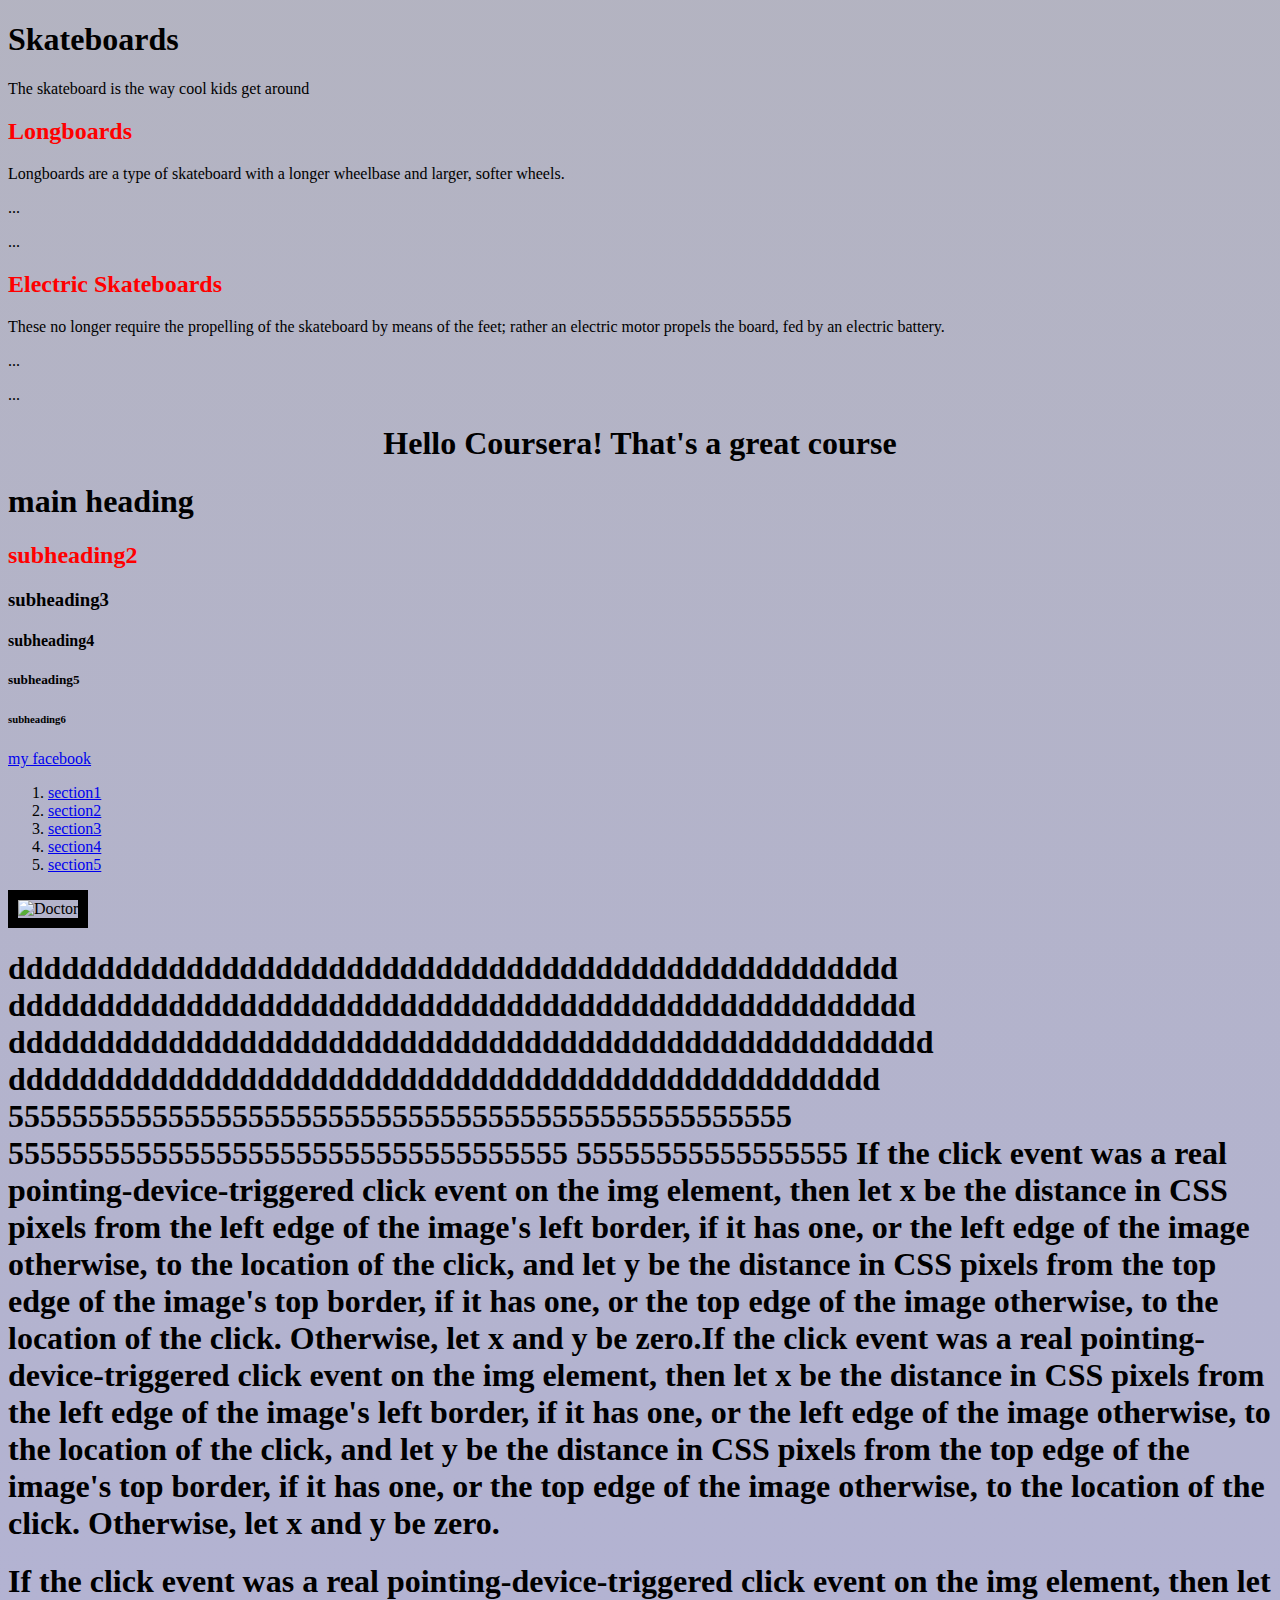
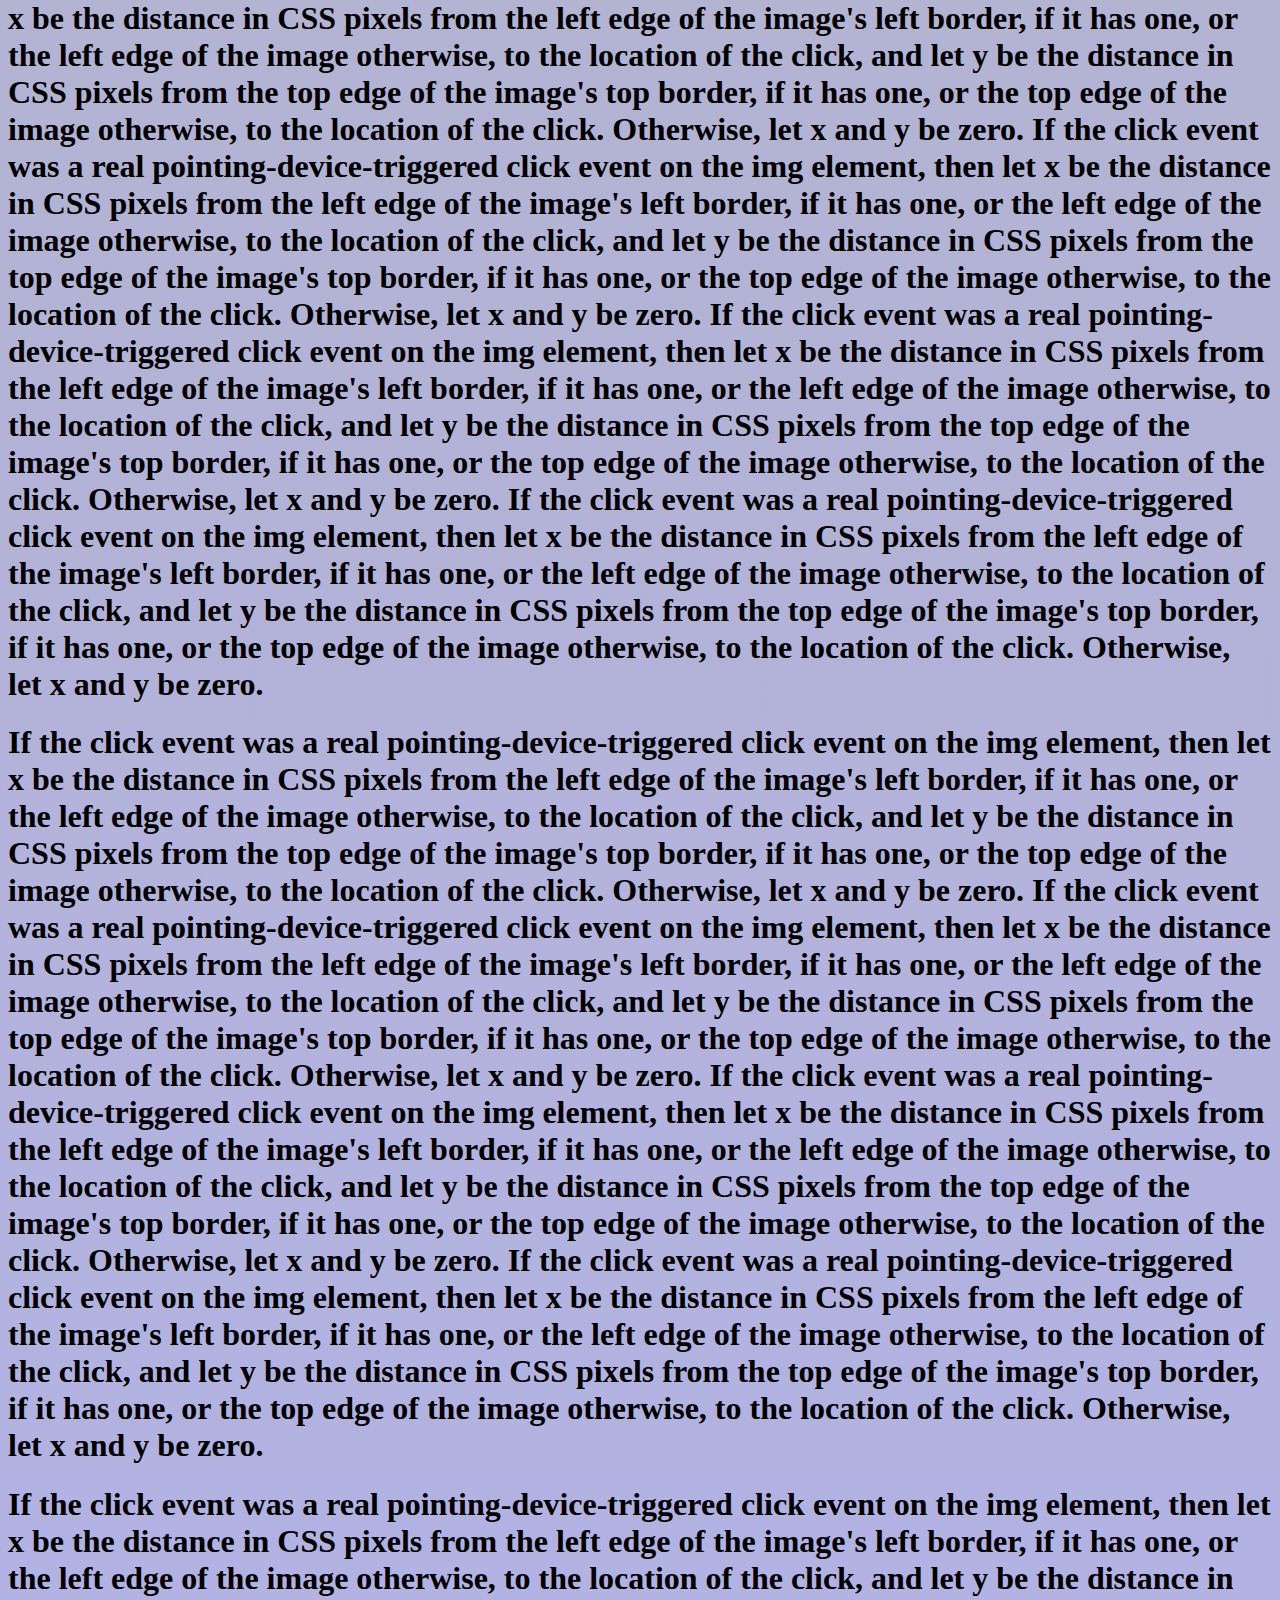
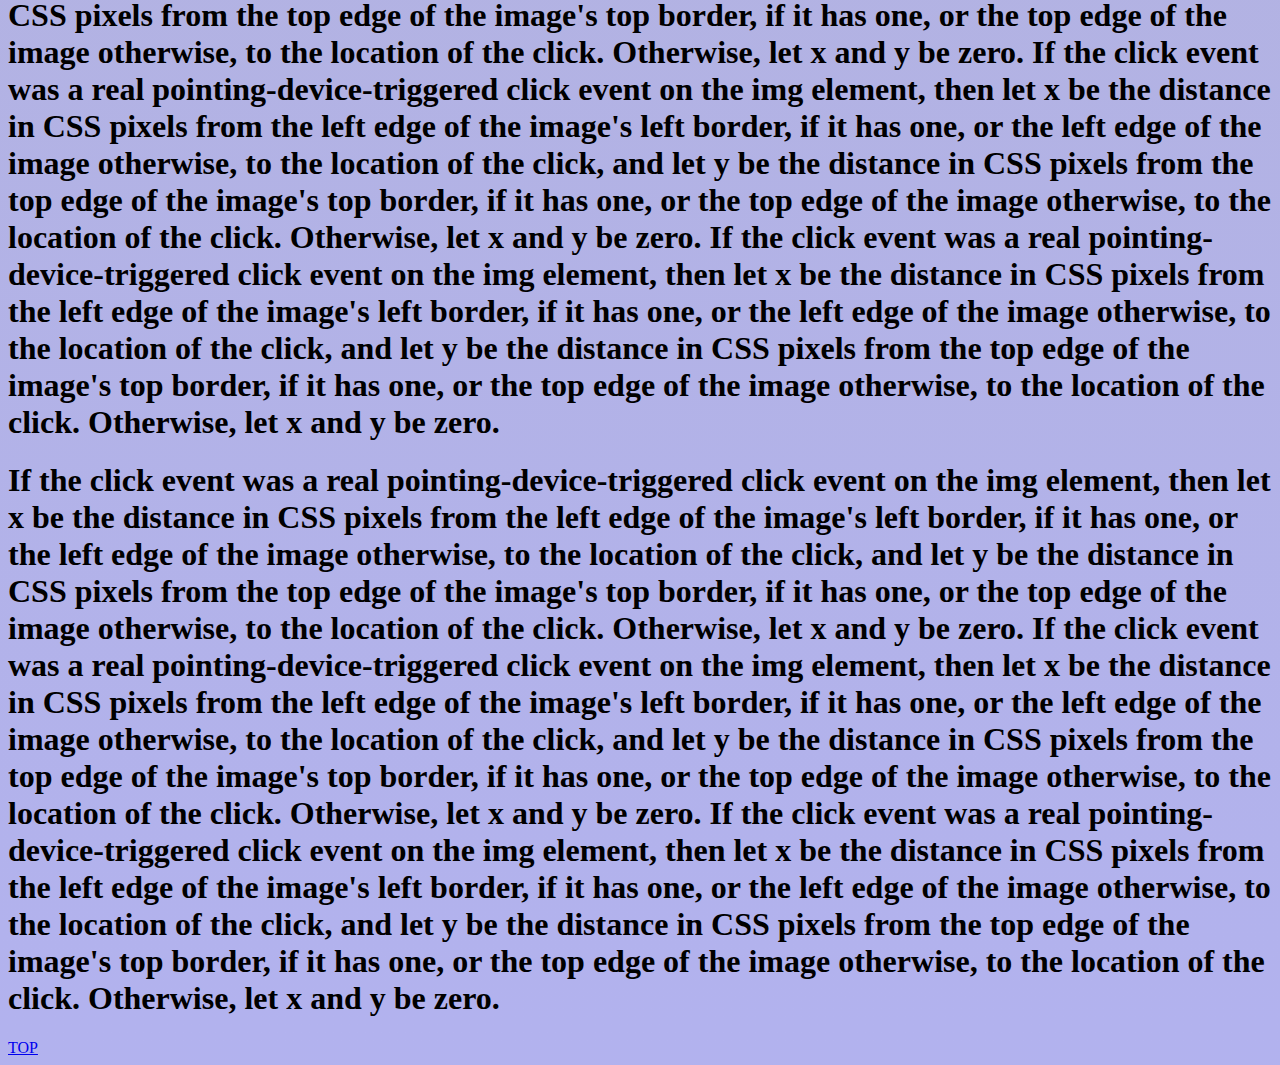
==== site/index.html @ 17618b37 "Update index.html" ====
<!DOCTYPE html>
<html>
<head>
	<style type="text/css">
	body{
		background:linear-gradient(0deg,
			rgba(0,0,200,0.3),
			rgba(5,5,50,0.3)
			) ;
	}
		h2{
			color: red;
		}
	</style>
	<title>HTML</title>
	<meta charset="utf-8">
</head>
<body>

<main>

  <h1>Skateboards</h1>
  <p>The skateboard is the way cool kids get around</p>
  
  <article>
  <h2>Longboards</h2>
  <p>Longboards are a type of skateboard with a longer 
  wheelbase and larger, softer wheels.</p>
  <p>... </p>
  <p>... </p>
  </article>

  <article>
  <h2>Electric Skateboards</h2>
  <p>These no longer require the propelling of the skateboard
  by means of the feet; rather an electric motor propels the board, 
  fed by an electric battery.</p>
  <p>... </p>
  <p>... </p>
  </article>

</main>
<center><h1> Hello Coursera! That's a great course </h1></center>
<h1> main heading</h1>
<h2>subheading2</h2>
<h3>subheading3</h3>
<h4>subheading4</h4>
<h5>subheading5</h5>
<h6>subheading6</h6>
<a href="http://www.facebook.com/courserawebdev" title="My FB" target="_blank">
	my facebook
</a>

<div id="TOP">
<ol>
	<li>
		<a href="#s1">section1</a><br>
	</li>
	<li>
		<a href="#s2">section2</a><br>
	</li>
	<li>
		<a href="#s3">section3</a><br>
	</li>
	<li>
		<a href="#s4">section4</a><br>
	</li>
	<li>
		<a href="#s5">section5</a><br>
	</li>
	
</ol>
</div>

<section id="s1">
	<img src="https://fbcdn-profile-a.akamaihd.net/hprofile-ak-xta1/v/t1.0-1/p160x160/11221575_1491013787867418_9176004233208370078_n.jpg?oh=61b8e4cd602d26ab6c4a870a7d5405c6&oe=58321FC0&__gda__=1478414200_00c749d6656497654e51db467859ad35" alt="Doctor" border="10" >
	<h1>
	dddddddddddddddddddddddddddddddddddddddddddddddddd
	ddddddddddddddddddddddddddddddddddddddddddddddddddd
	dddddddddddddddddddddddddddddddddddddddddddddddddddd
	ddddddddddddddddddddddddddddddddddddddddddddddddd
	5555555555555555555555555555555555555555555555555
	55555555555555555555555555555555555
	55555555555555555
	If the click event was a real pointing-device-triggered click event on the img element, then let x be the distance in CSS pixels from the left edge of the image's left border, if it has one, or the left edge of the image otherwise, to the location of the click, and let y be the distance in CSS pixels from the top edge of the image's top border, if it has one, or the top edge of the image otherwise, to the location of the click. Otherwise, let x and y be zero.If the click event was a real pointing-device-triggered click event on the img element, then let x be the distance in CSS pixels from the left edge of the image's left border, if it has one, or the left edge of the image otherwise, to the location of the click, and let y be the distance in CSS pixels from the top edge of the image's top border, if it has one, or the top edge of the image otherwise, to the location of the click. Otherwise, let x and y be zero.
	</h1>
</section>

<section id="s2">
	<h1>
	If the click event was a real pointing-device-triggered click event on the img element, then let x be the distance in CSS pixels from the left edge of the image's left border, if it has one, or the left edge of the image otherwise, to the location of the click, and let y be the distance in CSS pixels from the top edge of the image's top border, if it has one, or the top edge of the image otherwise, to the location of the click. Otherwise, let x and y be zero.
	If the click event was a real pointing-device-triggered click event on the img element, then let x be the distance in CSS pixels from the left edge of the image's left border, if it has one, or the left edge of the image otherwise, to the location of the click, and let y be the distance in CSS pixels from the top edge of the image's top border, if it has one, or the top edge of the image otherwise, to the location of the click. Otherwise, let x and y be zero.
	If the click event was a real pointing-device-triggered click event on the img element, then let x be the distance in CSS pixels from the left edge of the image's left border, if it has one, or the left edge of the image otherwise, to the location of the click, and let y be the distance in CSS pixels from the top edge of the image's top border, if it has one, or the top edge of the image otherwise, to the location of the click. Otherwise, let x and y be zero.
	If the click event was a real pointing-device-triggered click event on the img element, then let x be the distance in CSS pixels from the left edge of the image's left border, if it has one, or the left edge of the image otherwise, to the location of the click, and let y be the distance in CSS pixels from the top edge of the image's top border, if it has one, or the top edge of the image otherwise, to the location of the click. Otherwise, let x and y be zero.
	</h1>
</section>

<section id="s3">
	<h1>
	If the click event was a real pointing-device-triggered click event on the img element, then let x be the distance in CSS pixels from the left edge of the image's left border, if it has one, or the left edge of the image otherwise, to the location of the click, and let y be the distance in CSS pixels from the top edge of the image's top border, if it has one, or the top edge of the image otherwise, to the location of the click. Otherwise, let x and y be zero.
	If the click event was a real pointing-device-triggered click event on the img element, then let x be the distance in CSS pixels from the left edge of the image's left border, if it has one, or the left edge of the image otherwise, to the location of the click, and let y be the distance in CSS pixels from the top edge of the image's top border, if it has one, or the top edge of the image otherwise, to the location of the click. Otherwise, let x and y be zero.
	If the click event was a real pointing-device-triggered click event on the img element, then let x be the distance in CSS pixels from the left edge of the image's left border, if it has one, or the left edge of the image otherwise, to the location of the click, and let y be the distance in CSS pixels from the top edge of the image's top border, if it has one, or the top edge of the image otherwise, to the location of the click. Otherwise, let x and y be zero.
	If the click event was a real pointing-device-triggered click event on the img element, then let x be the distance in CSS pixels from the left edge of the image's left border, if it has one, or the left edge of the image otherwise, to the location of the click, and let y be the distance in CSS pixels from the top edge of the image's top border, if it has one, or the top edge of the image otherwise, to the location of the click. Otherwise, let x and y be zero.
	</h1>
</section>

<section id="s4">
	<h1>
	If the click event was a real pointing-device-triggered click event on the img element, then let x be the distance in CSS pixels from the left edge of the image's left border, if it has one, or the left edge of the image otherwise, to the location of the click, and let y be the distance in CSS pixels from the top edge of the image's top border, if it has one, or the top edge of the image otherwise, to the location of the click. Otherwise, let x and y be zero.
	If the click event was a real pointing-device-triggered click event on the img element, then let x be the distance in CSS pixels from the left edge of the image's left border, if it has one, or the left edge of the image otherwise, to the location of the click, and let y be the distance in CSS pixels from the top edge of the image's top border, if it has one, or the top edge of the image otherwise, to the location of the click. Otherwise, let x and y be zero.
	If the click event was a real pointing-device-triggered click event on the img element, then let x be the distance in CSS pixels from the left edge of the image's left border, if it has one, or the left edge of the image otherwise, to the location of the click, and let y be the distance in CSS pixels from the top edge of the image's top border, if it has one, or the top edge of the image otherwise, to the location of the click. Otherwise, let x and y be zero.
	</h1>
</section>

<section id="s5">
	<h1>
	If the click event was a real pointing-device-triggered click event on the img element, then let x be the distance in CSS pixels from the left edge of the image's left border, if it has one, or the left edge of the image otherwise, to the location of the click, and let y be the distance in CSS pixels from the top edge of the image's top border, if it has one, or the top edge of the image otherwise, to the location of the click. Otherwise, let x and y be zero.
	If the click event was a real pointing-device-triggered click event on the img element, then let x be the distance in CSS pixels from the left edge of the image's left border, if it has one, or the left edge of the image otherwise, to the location of the click, and let y be the distance in CSS pixels from the top edge of the image's top border, if it has one, or the top edge of the image otherwise, to the location of the click. Otherwise, let x and y be zero.
	If the click event was a real pointing-device-triggered click event on the img element, then let x be the distance in CSS pixels from the left edge of the image's left border, if it has one, or the left edge of the image otherwise, to the location of the click, and let y be the distance in CSS pixels from the top edge of the image's top border, if it has one, or the top edge of the image otherwise, to the location of the click. Otherwise, let x and y be zero.
	</h1>
</section>

<a href="#TOP">TOP</a>
</body>
</html>
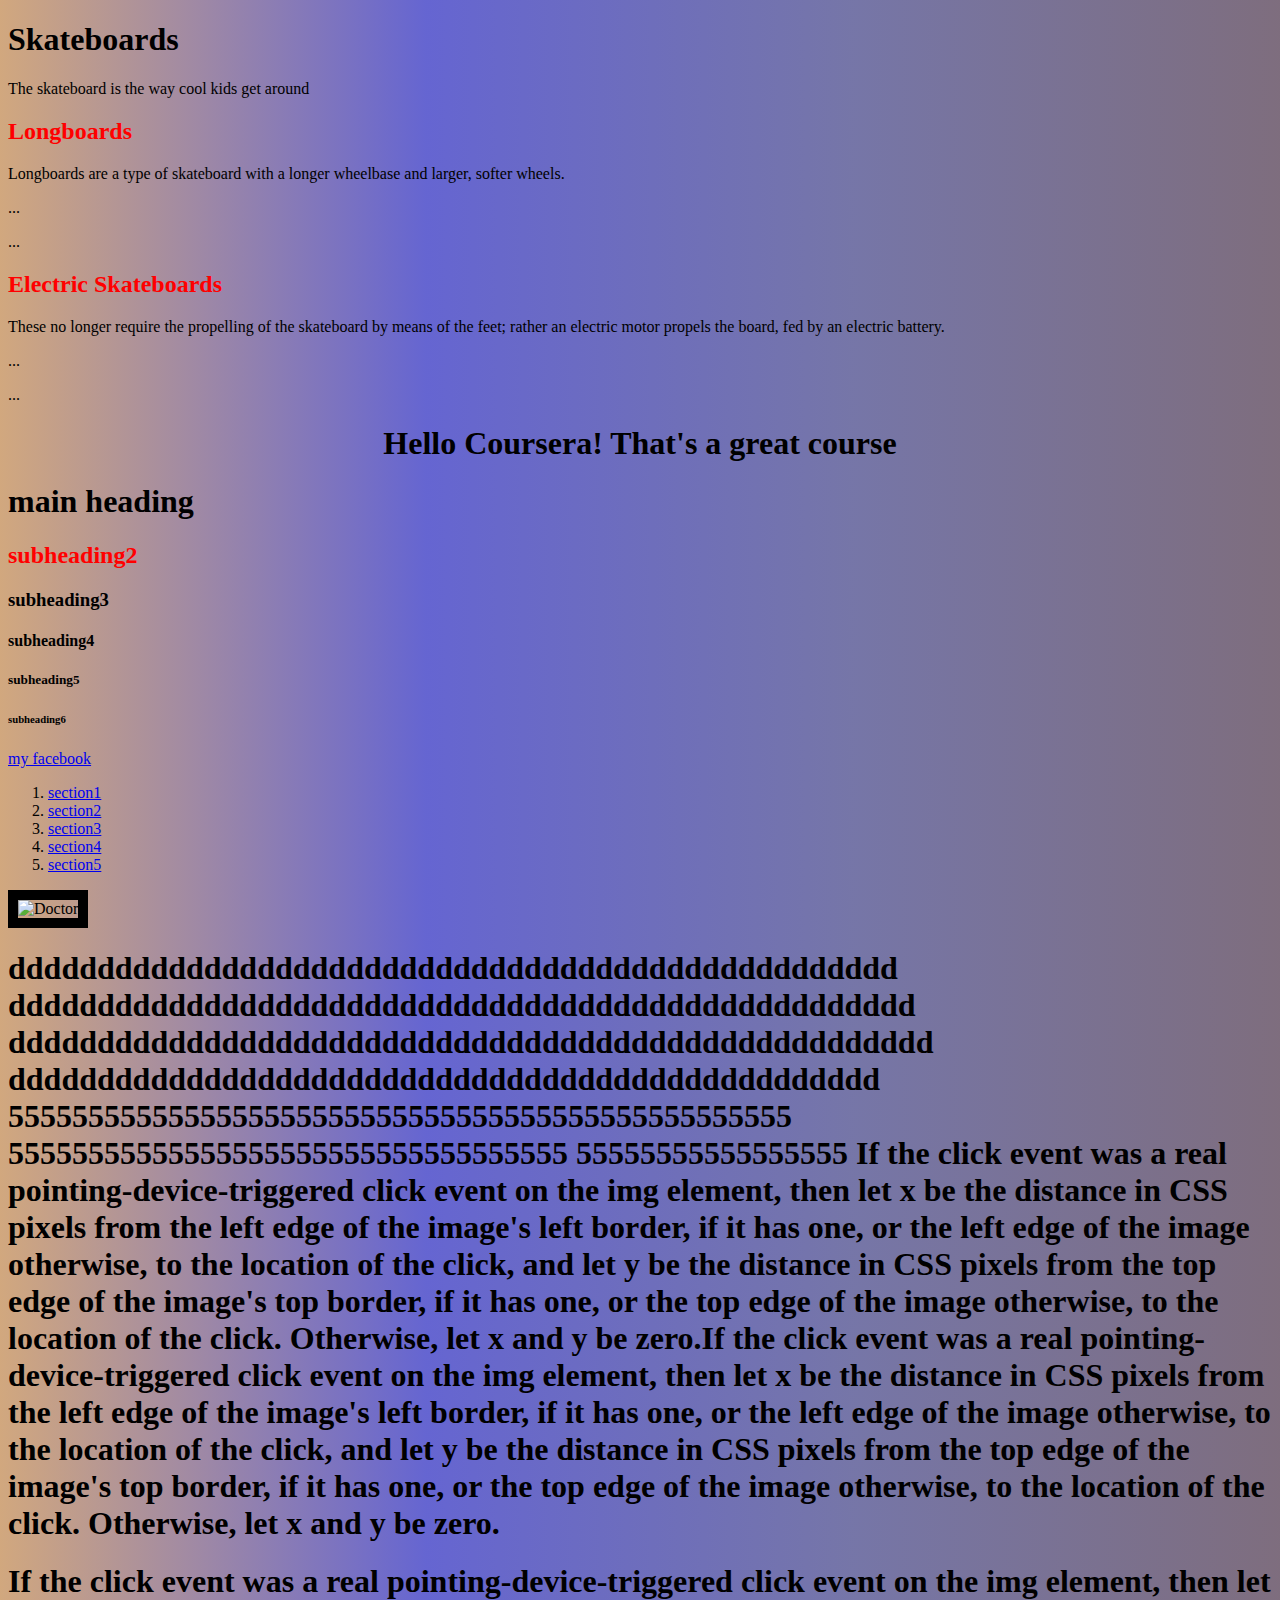
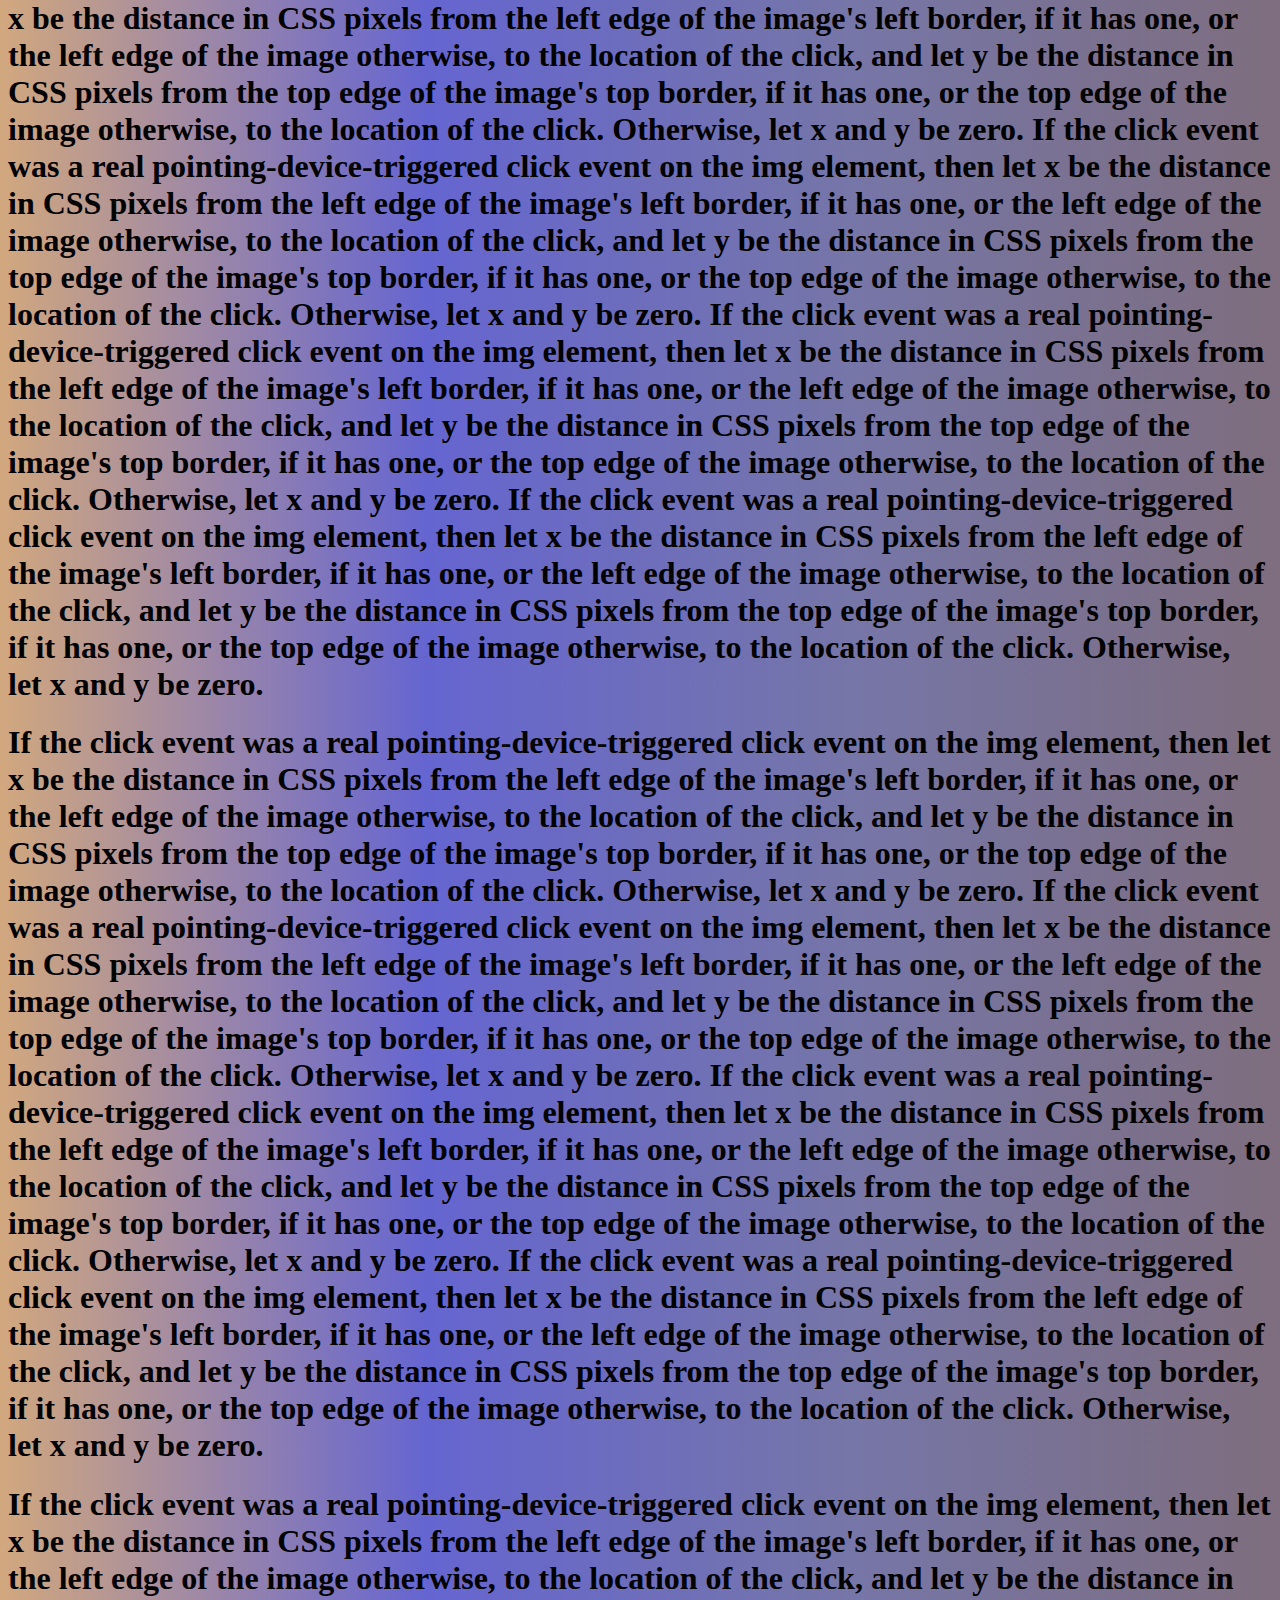
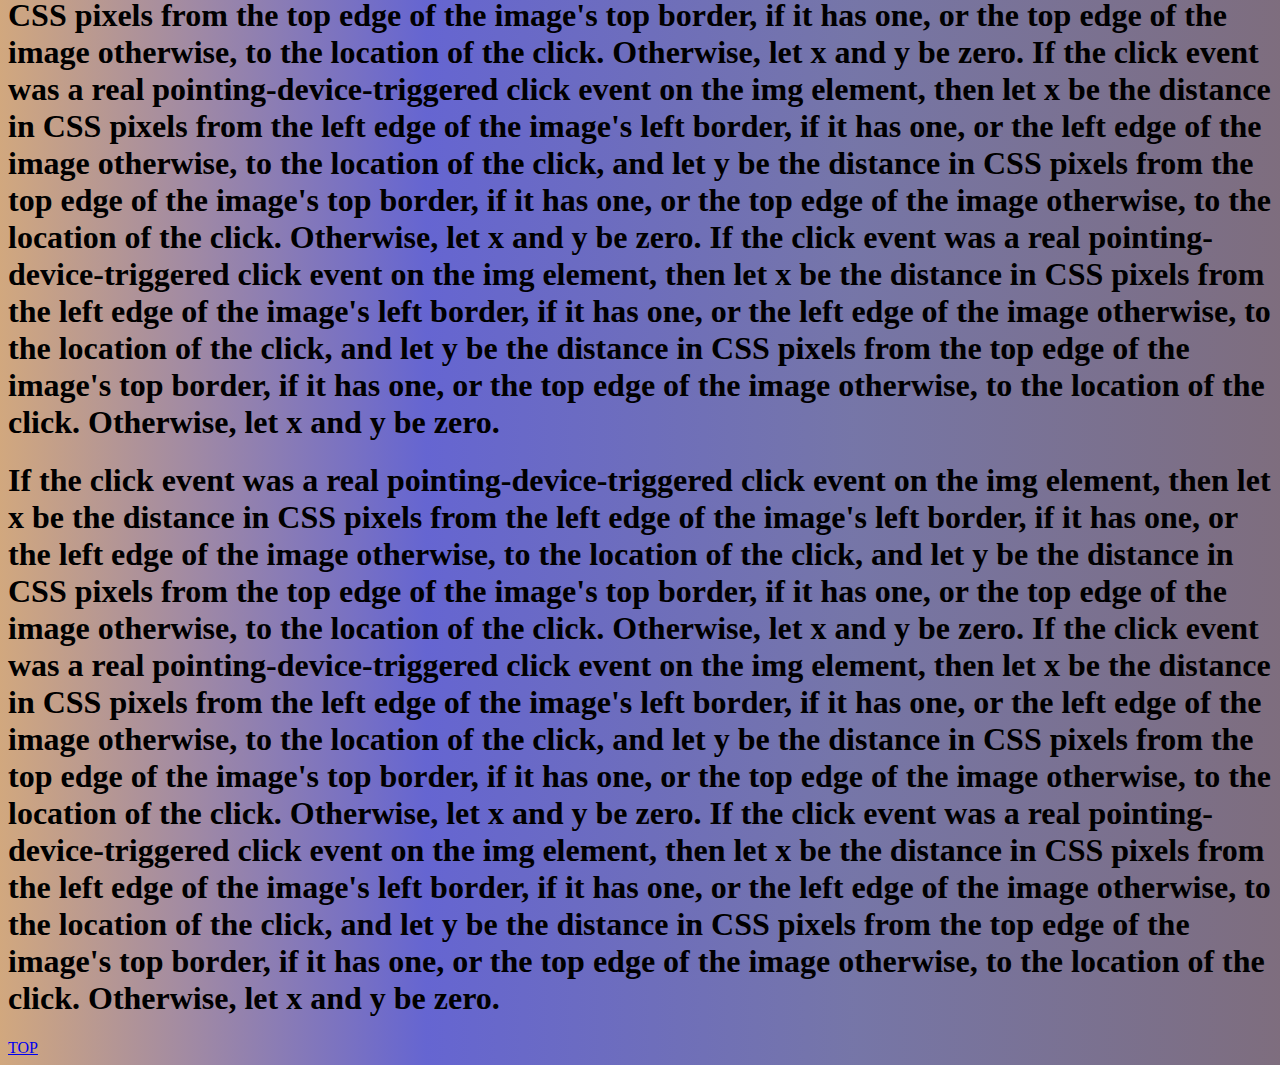
==== commit e7ce86e1: "lg" ====
--- a/site/index.html
+++ b/site/index.html
@@ -3,9 +3,11 @@
 <head>
 	<style type="text/css">
 	body{
-		background:linear-gradient(0deg,
-			rgba(0,0,200,0.3),
-			rgba(5,5,50,0.3)
+		background:-webkit-linear-gradient(left,
+			rgba(200,150,100,0.83),
+			rgba(70,70,200,0.83),
+			rgba(90,90,150,0.83),
+			rgba(100,80,100,0.83)
 			) ;
 	}
 		h2{
@@ -122,4 +124,4 @@
 
 <a href="#TOP">TOP</a>
 </body>
-</html>
+</html>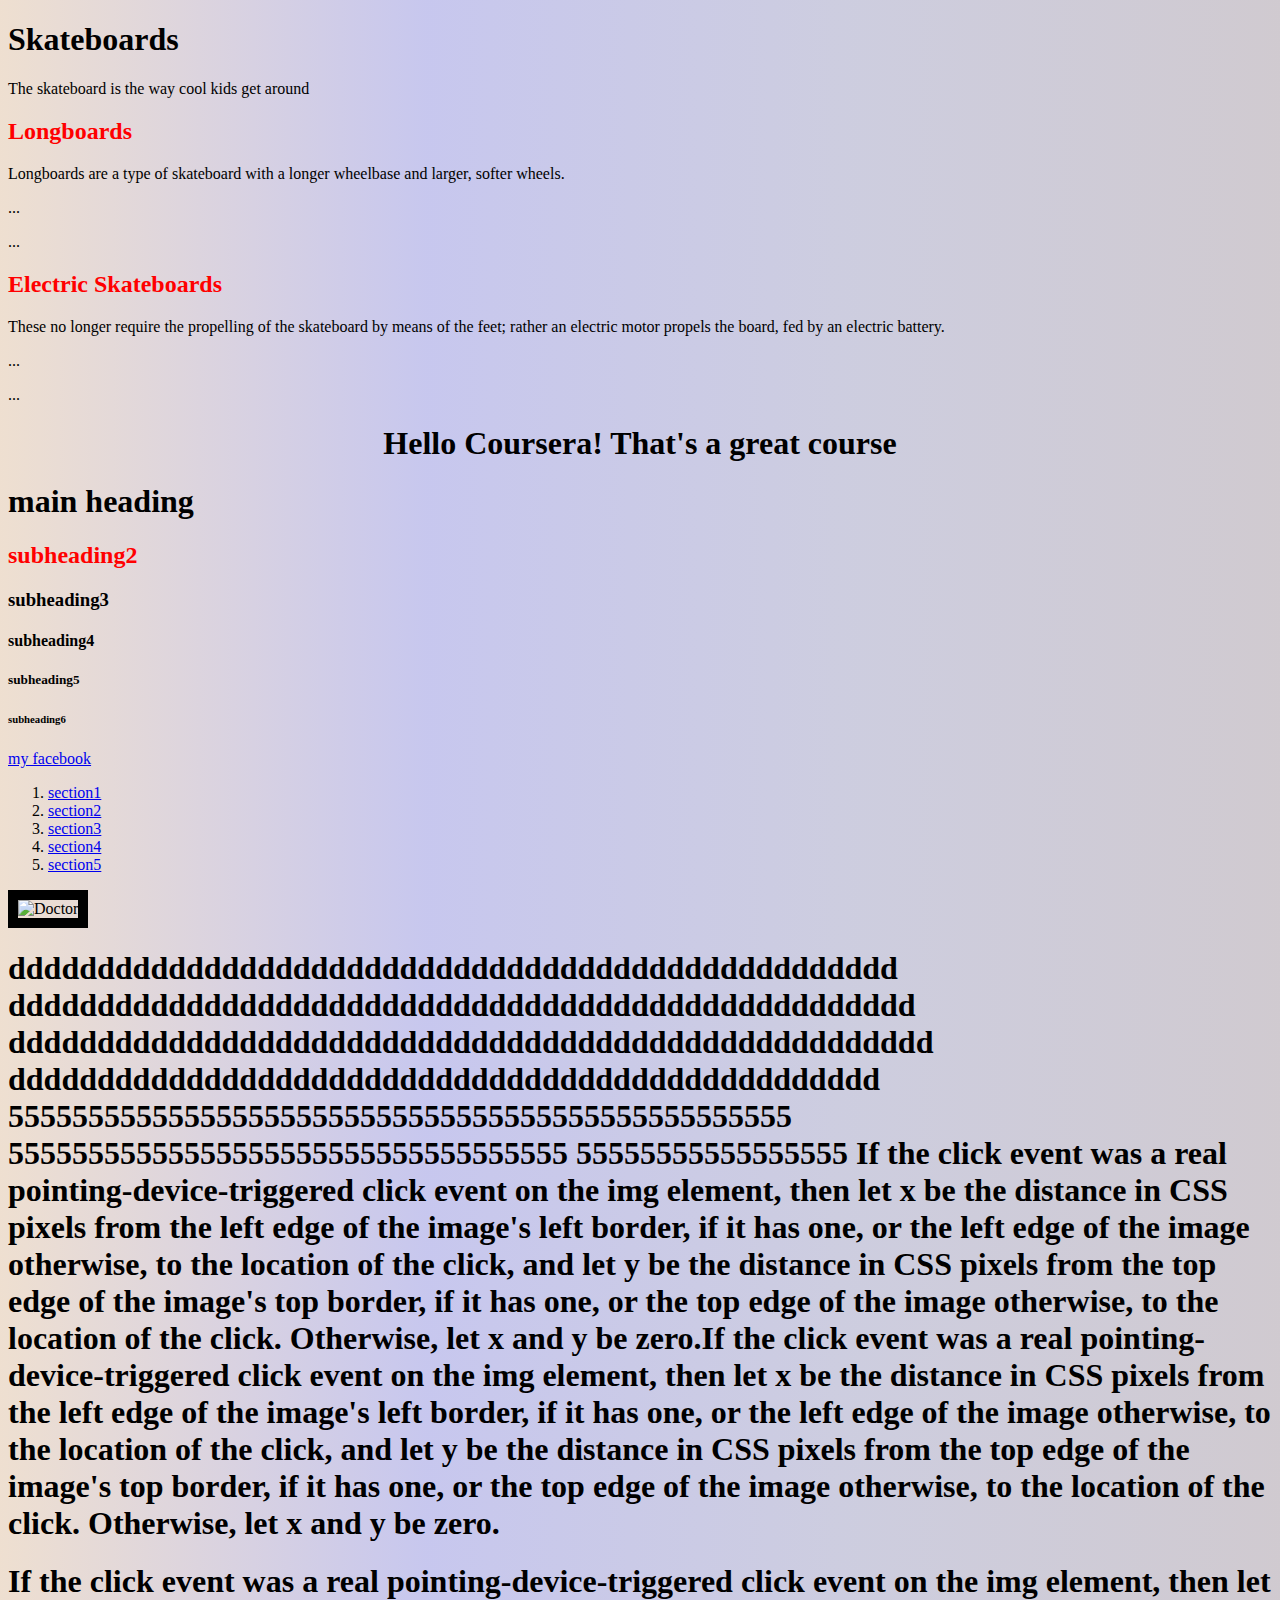
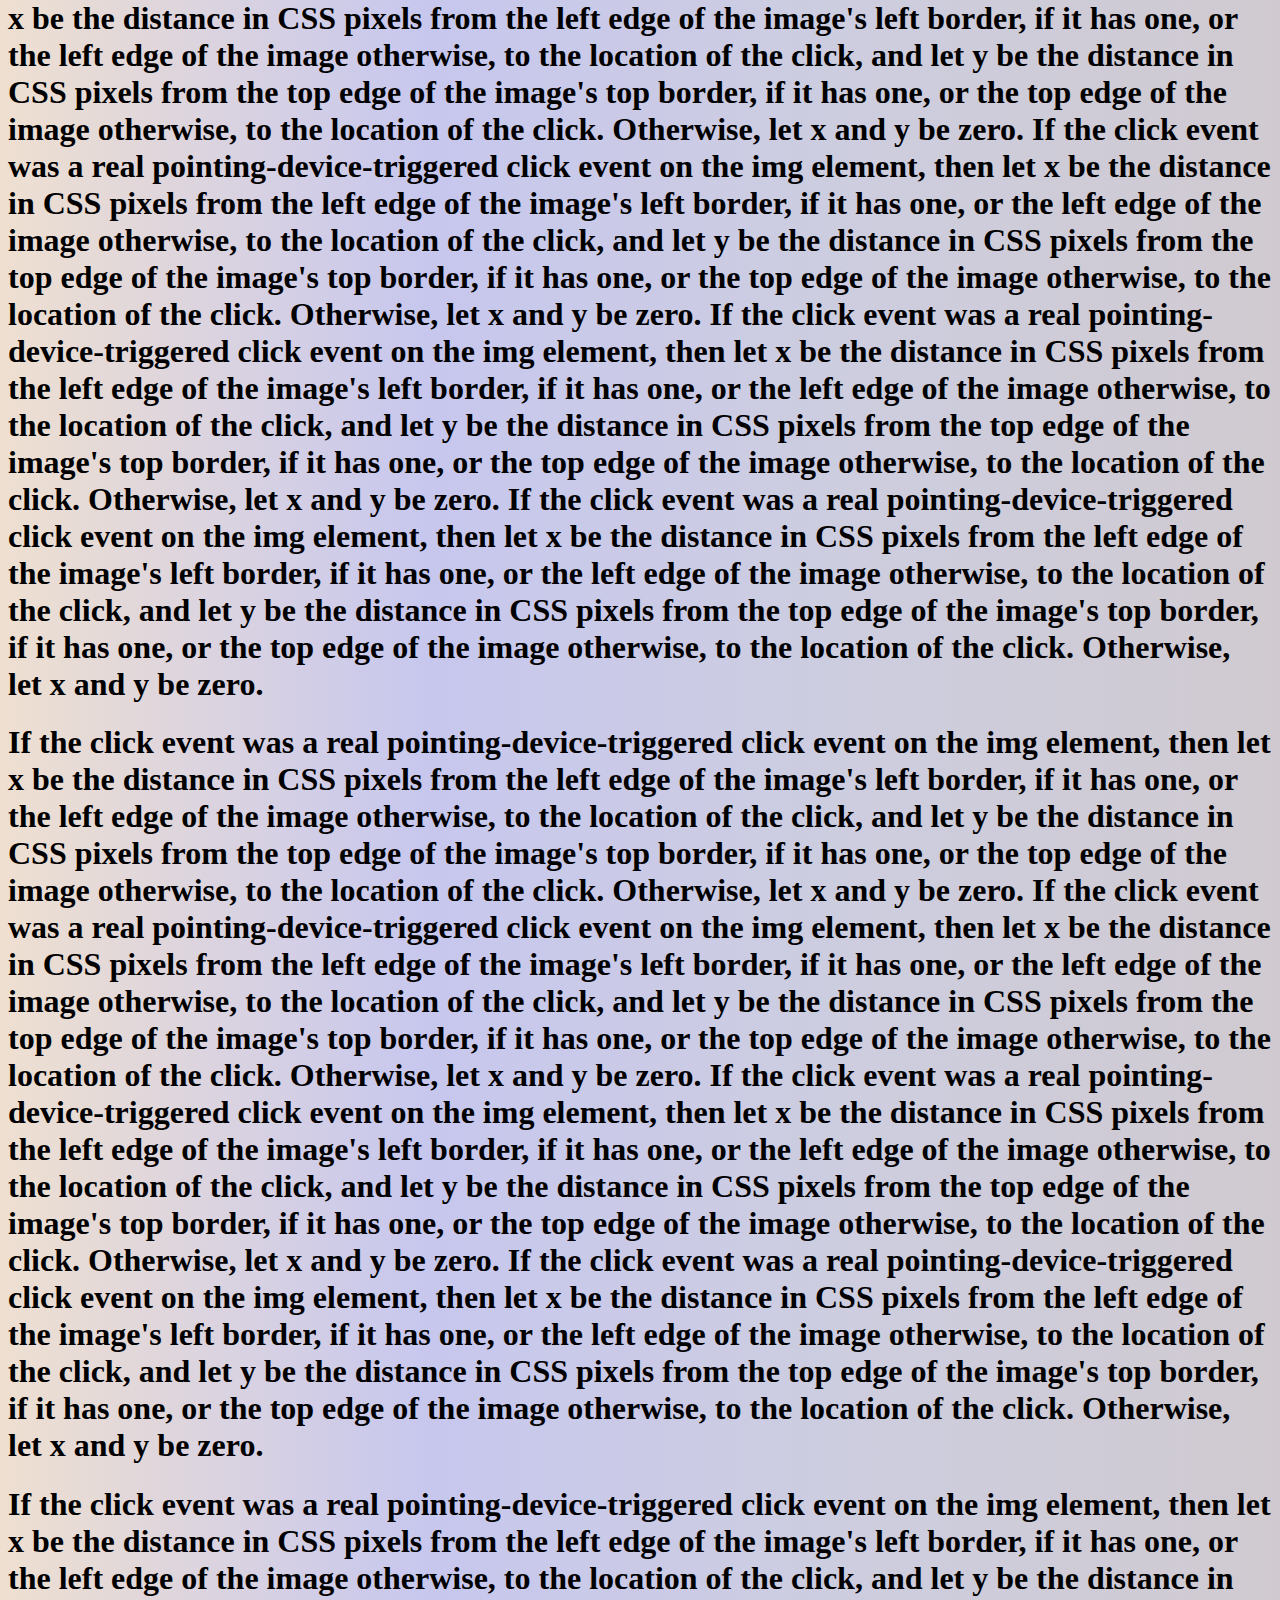
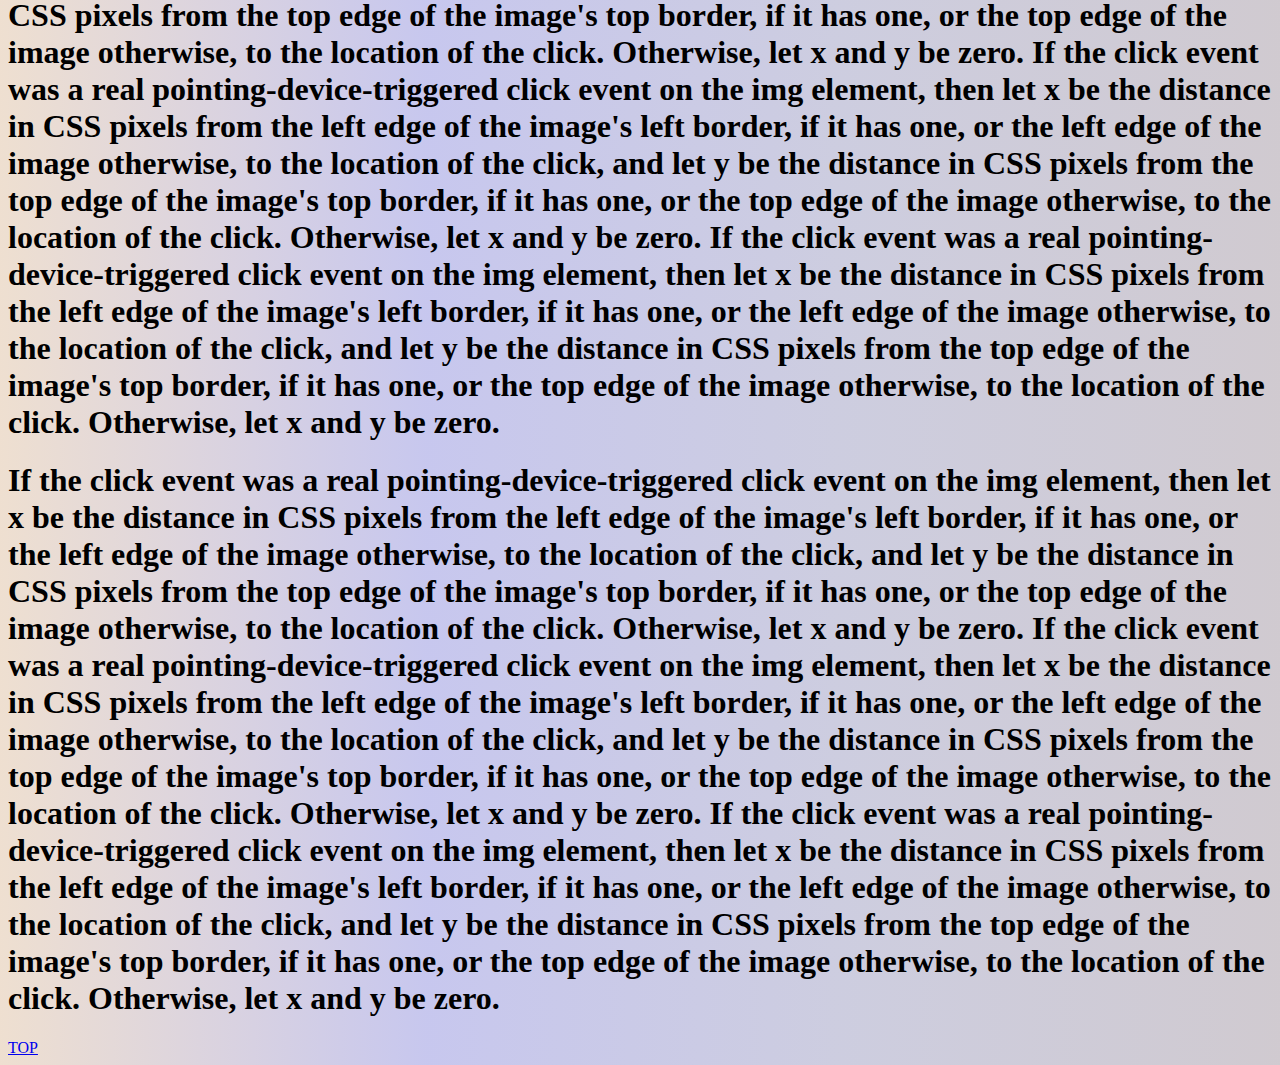
==== commit 5e1bf32c: "lg" ====
--- a/site/index.html
+++ b/site/index.html
@@ -4,10 +4,10 @@
 	<style type="text/css">
 	body{
 		background:-webkit-linear-gradient(left,
-			rgba(200,150,100,0.83),
-			rgba(70,70,200,0.83),
-			rgba(90,90,150,0.83),
-			rgba(100,80,100,0.83)
+			rgba(200,150,100,0.3),
+			rgba(70,70,200,0.3),
+			rgba(90,90,150,0.3),
+			rgba(100,80,100,0.3)
 			) ;
 	}
 		h2{
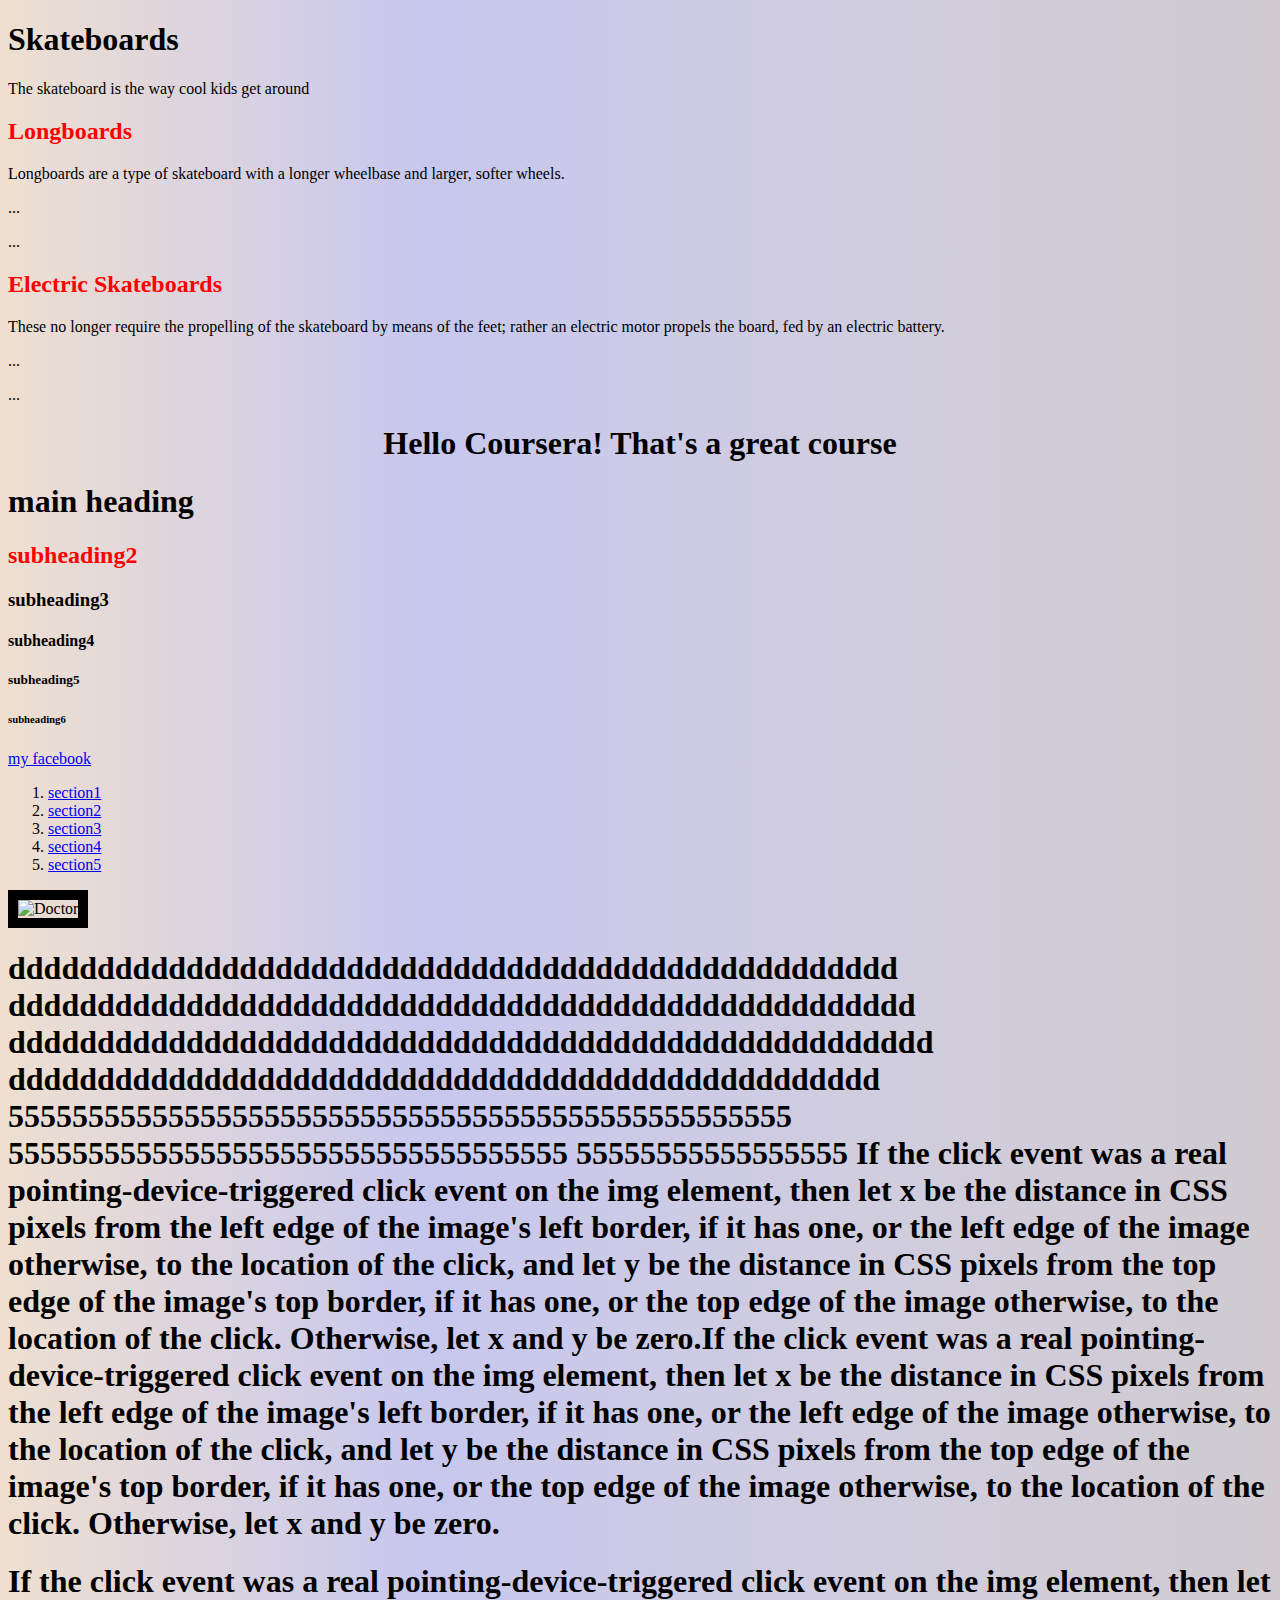
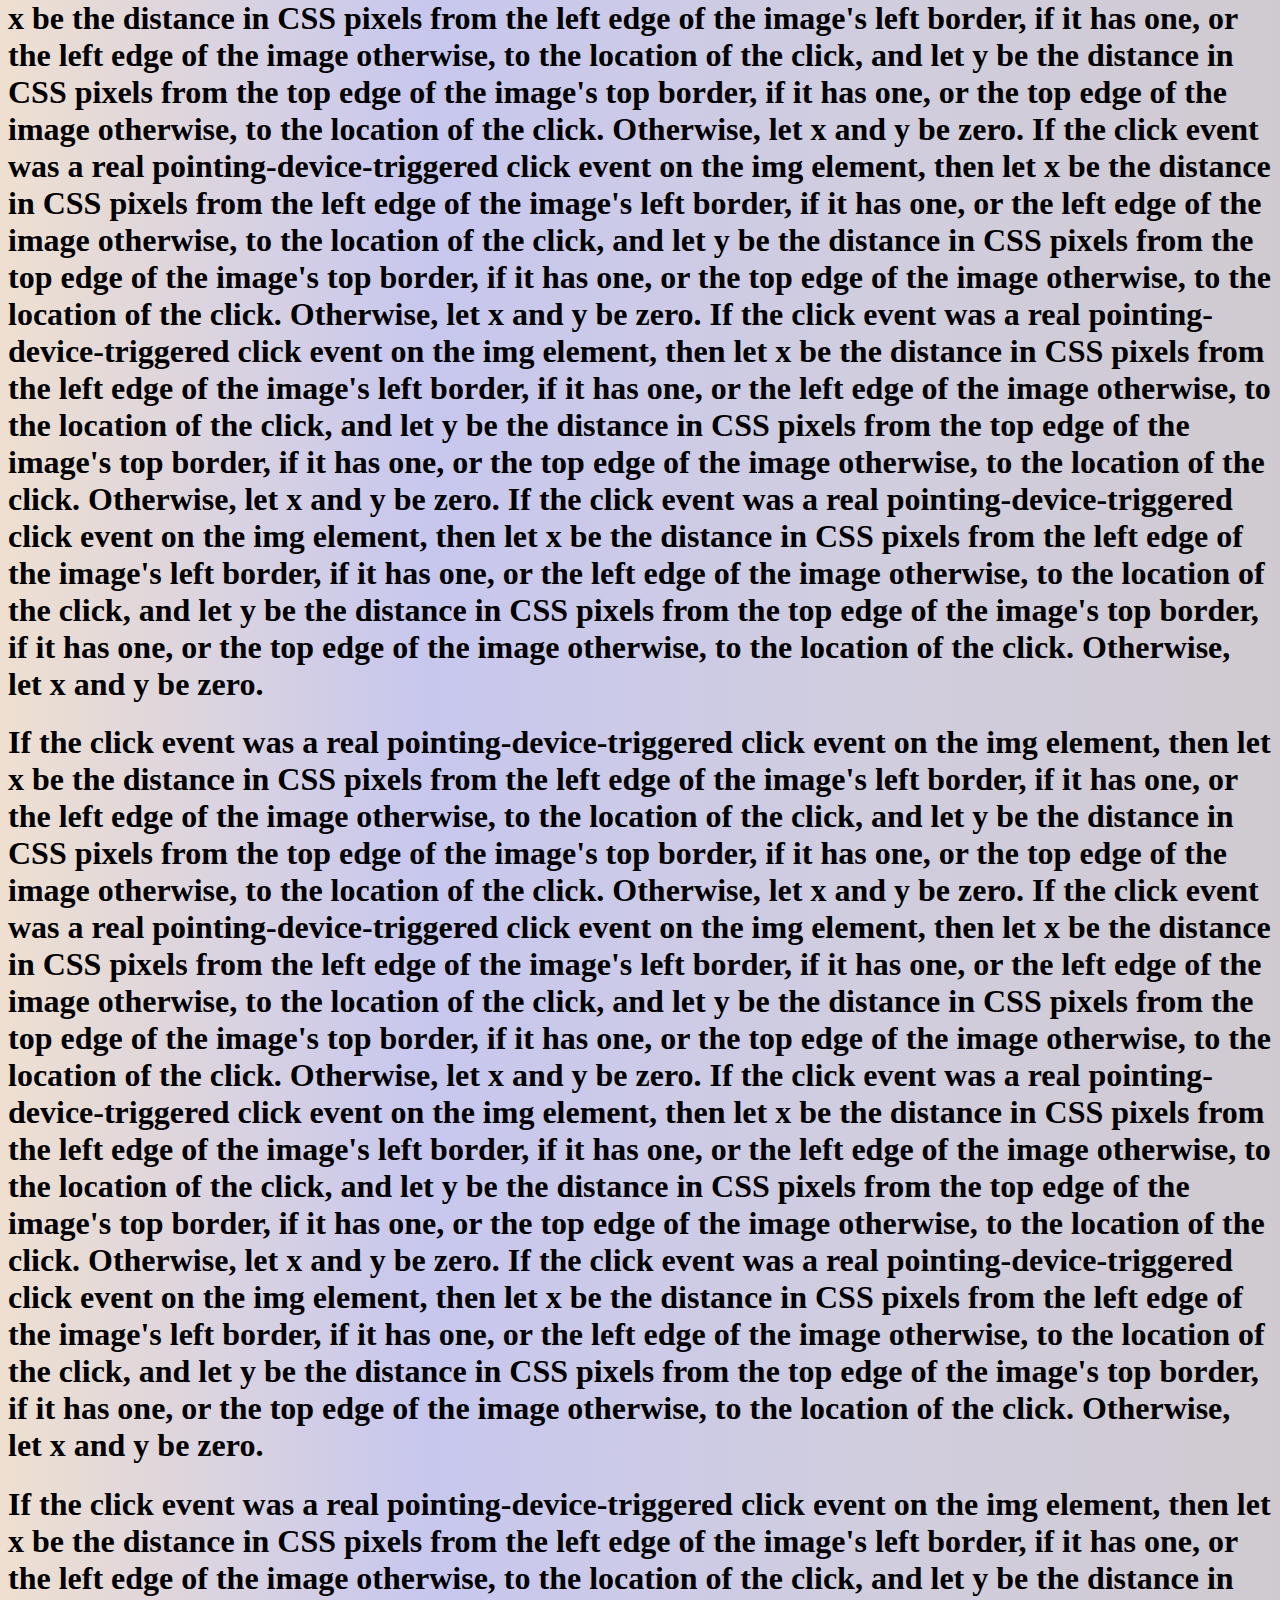
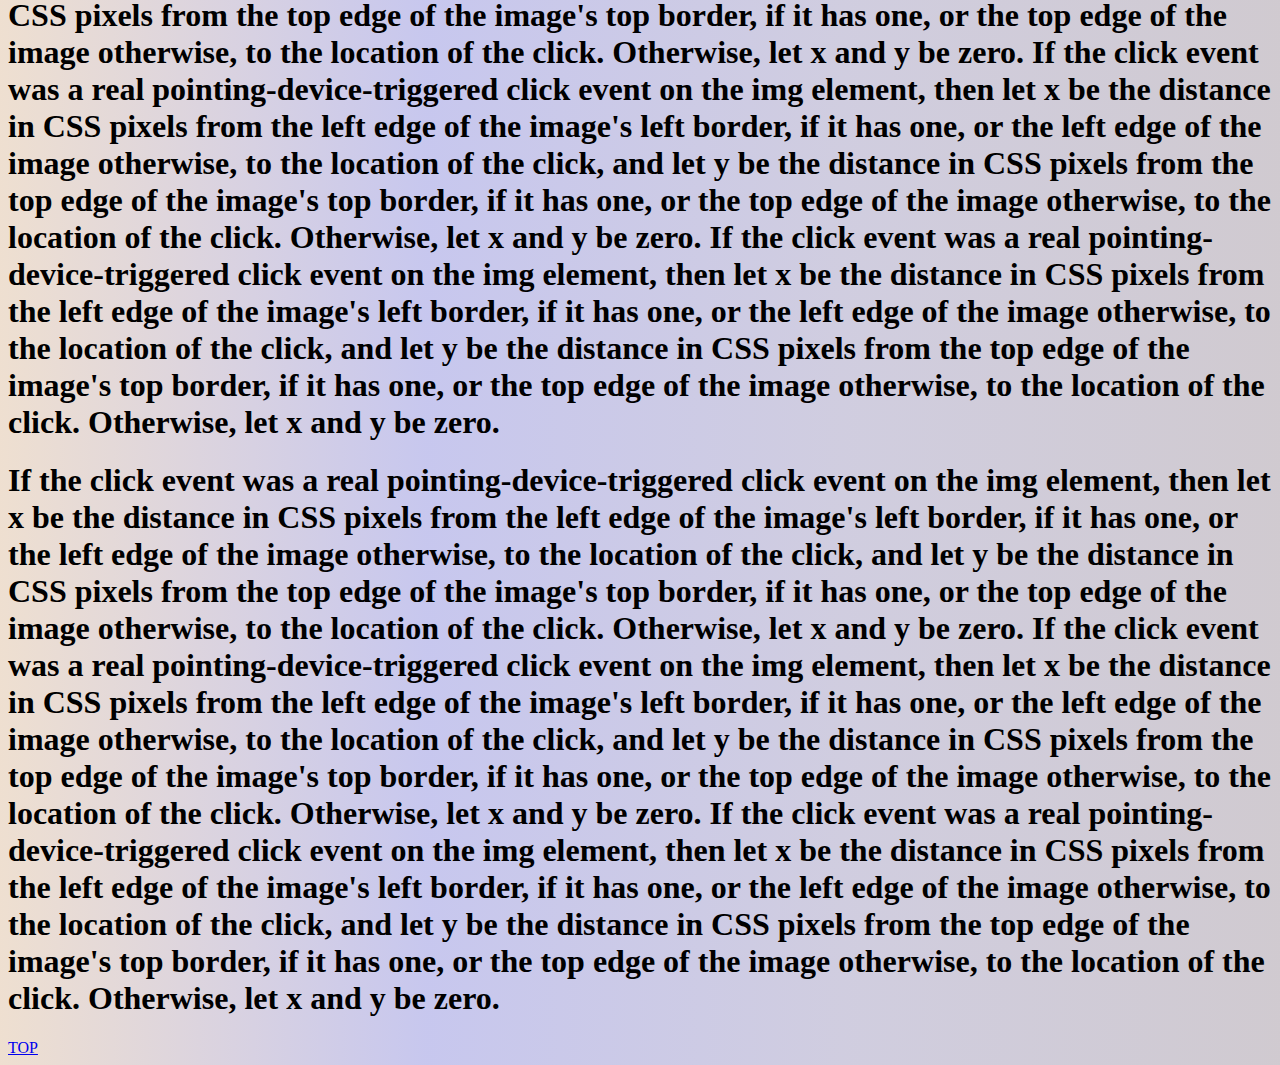
==== commit d264330c: "change" ====
--- a/site/index.html
+++ b/site/index.html
@@ -6,7 +6,7 @@
 		background:-webkit-linear-gradient(left,
 			rgba(200,150,100,0.3),
 			rgba(70,70,200,0.3),
-			rgba(90,90,150,0.3),
+			rgba(100,90,150,0.3),
 			rgba(100,80,100,0.3)
 			) ;
 	}
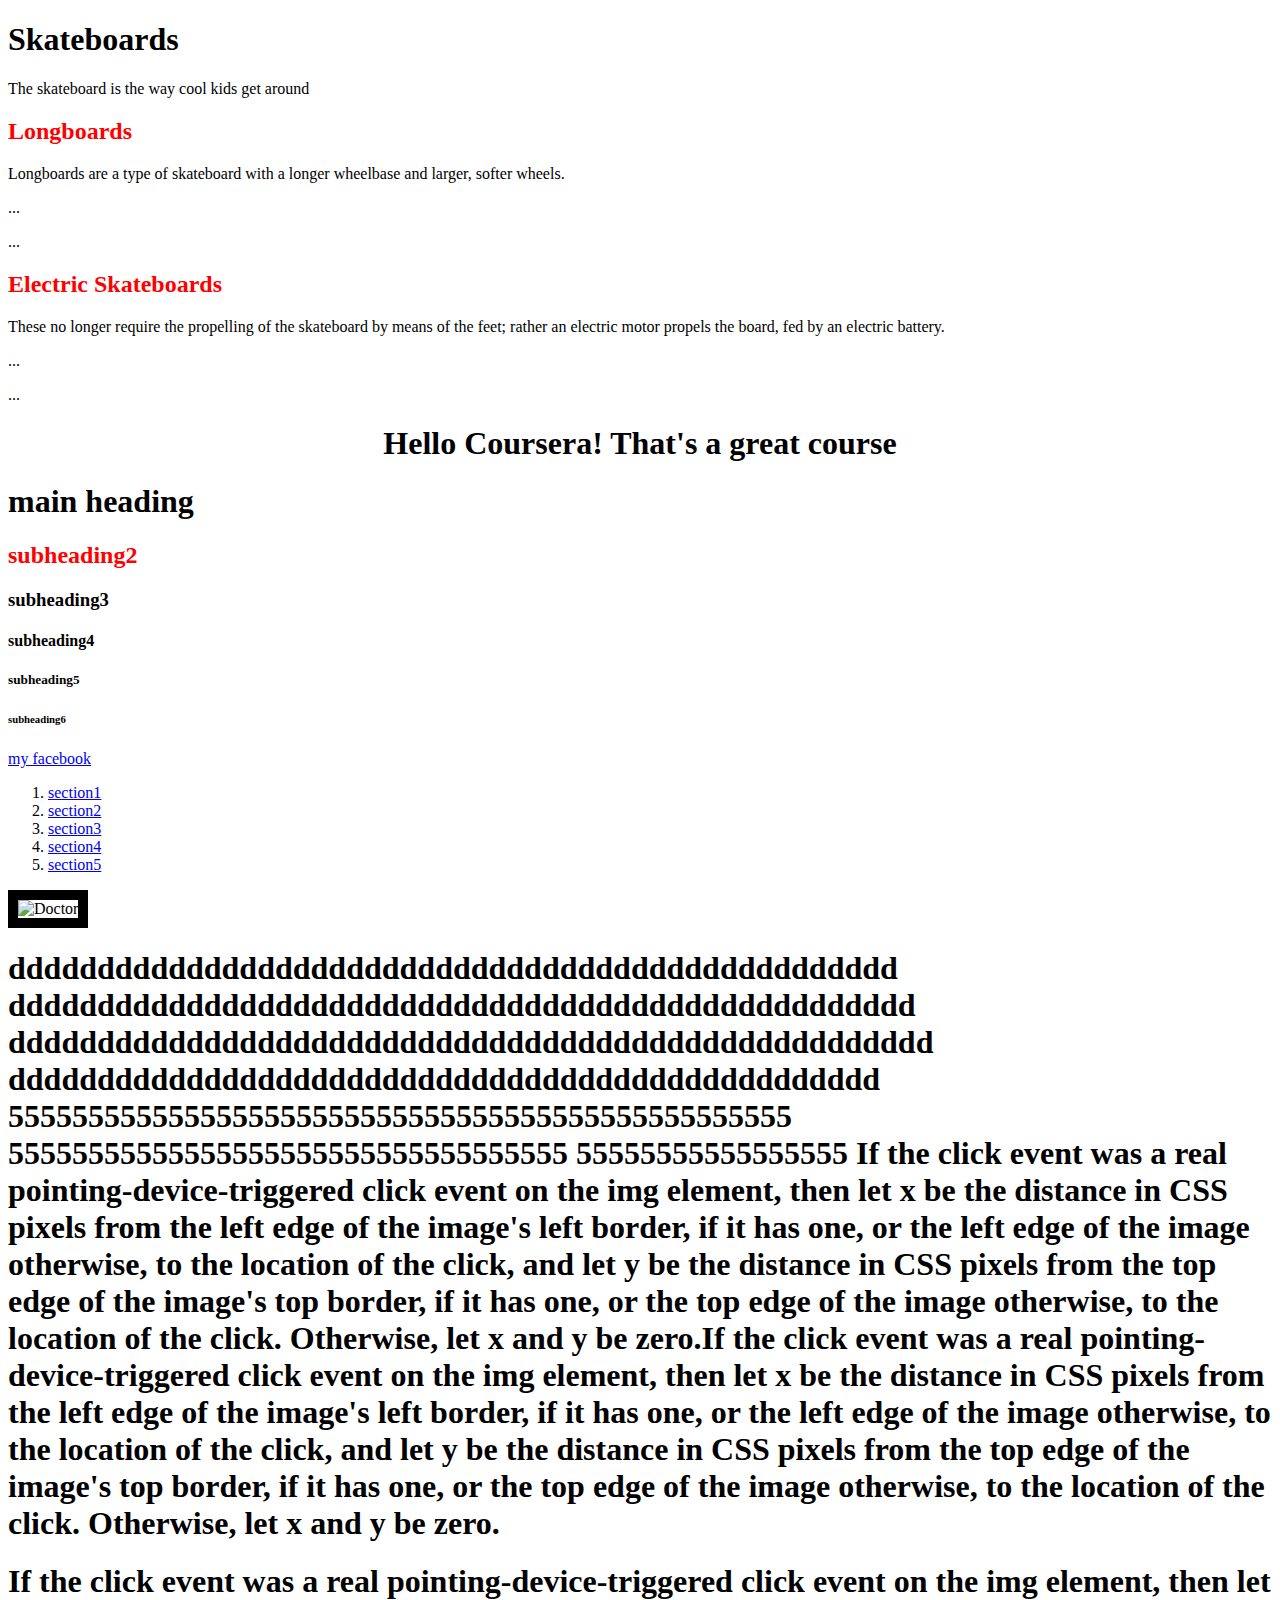
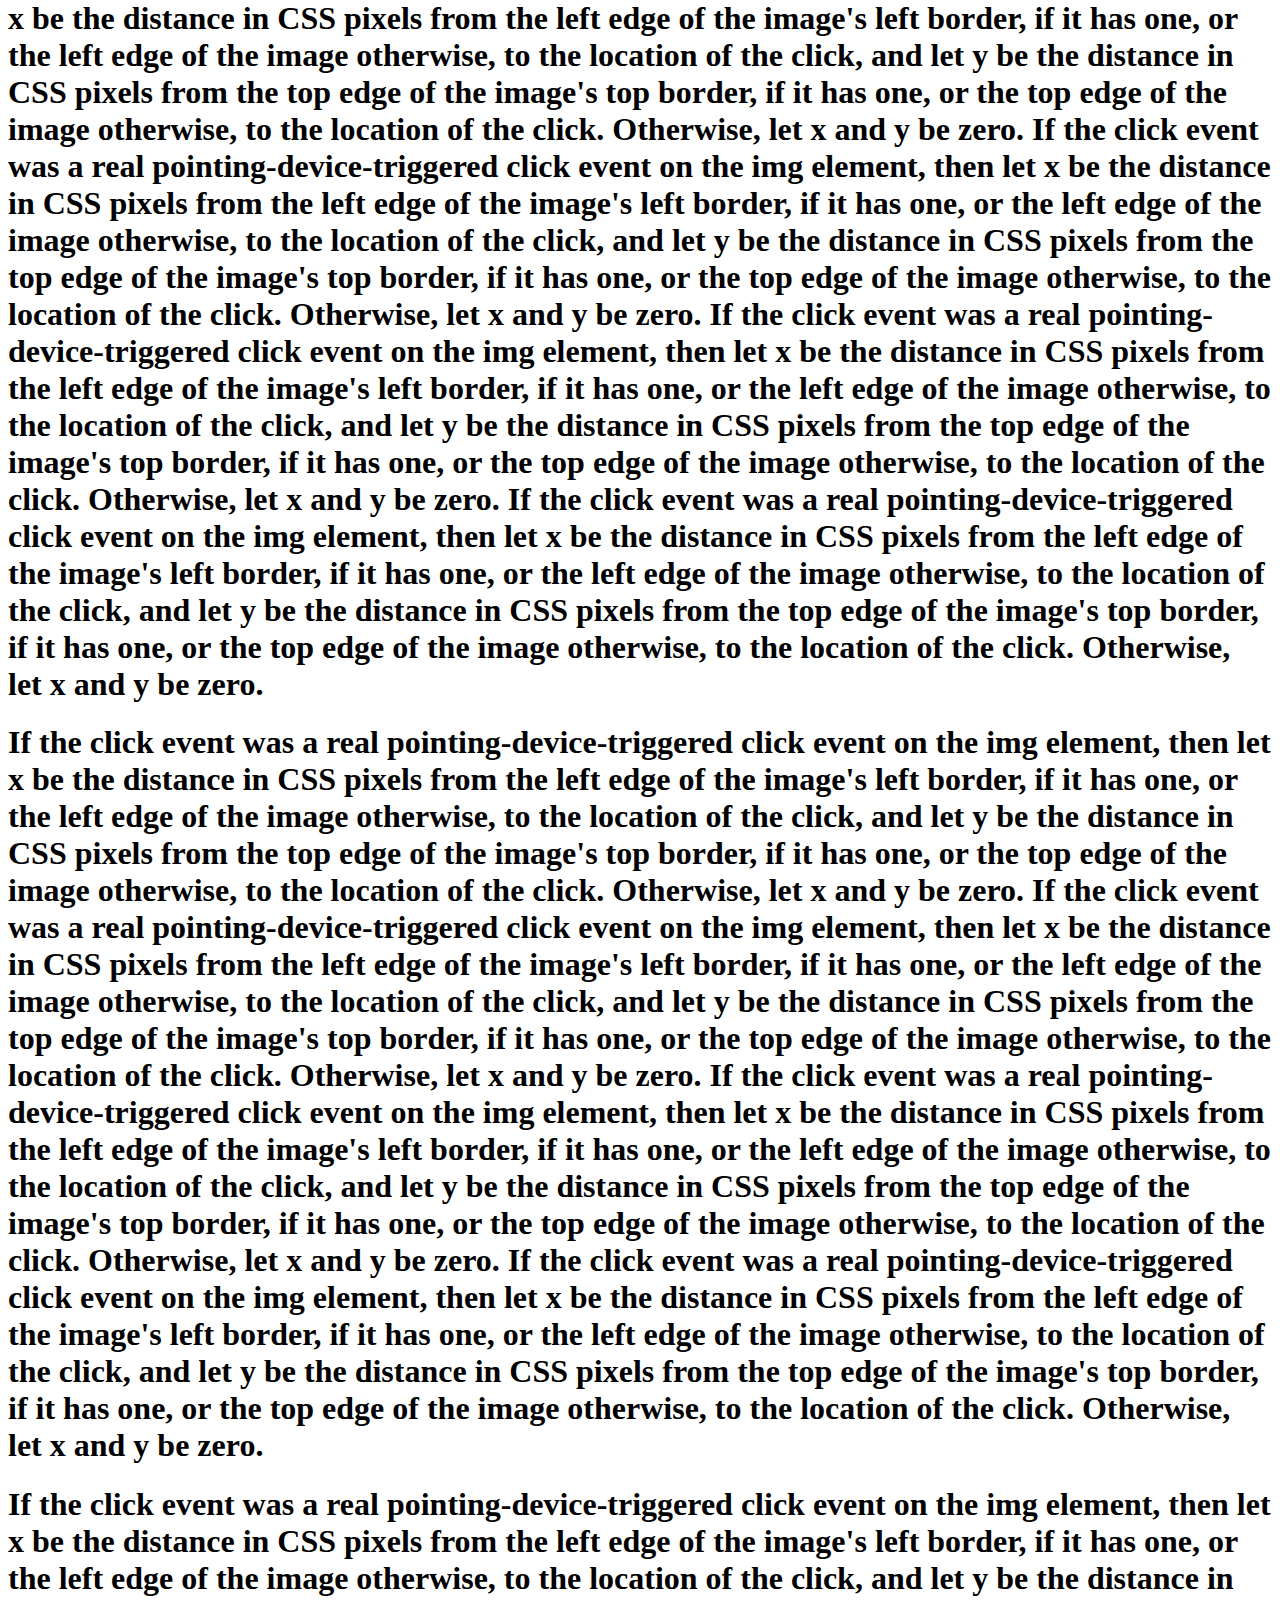
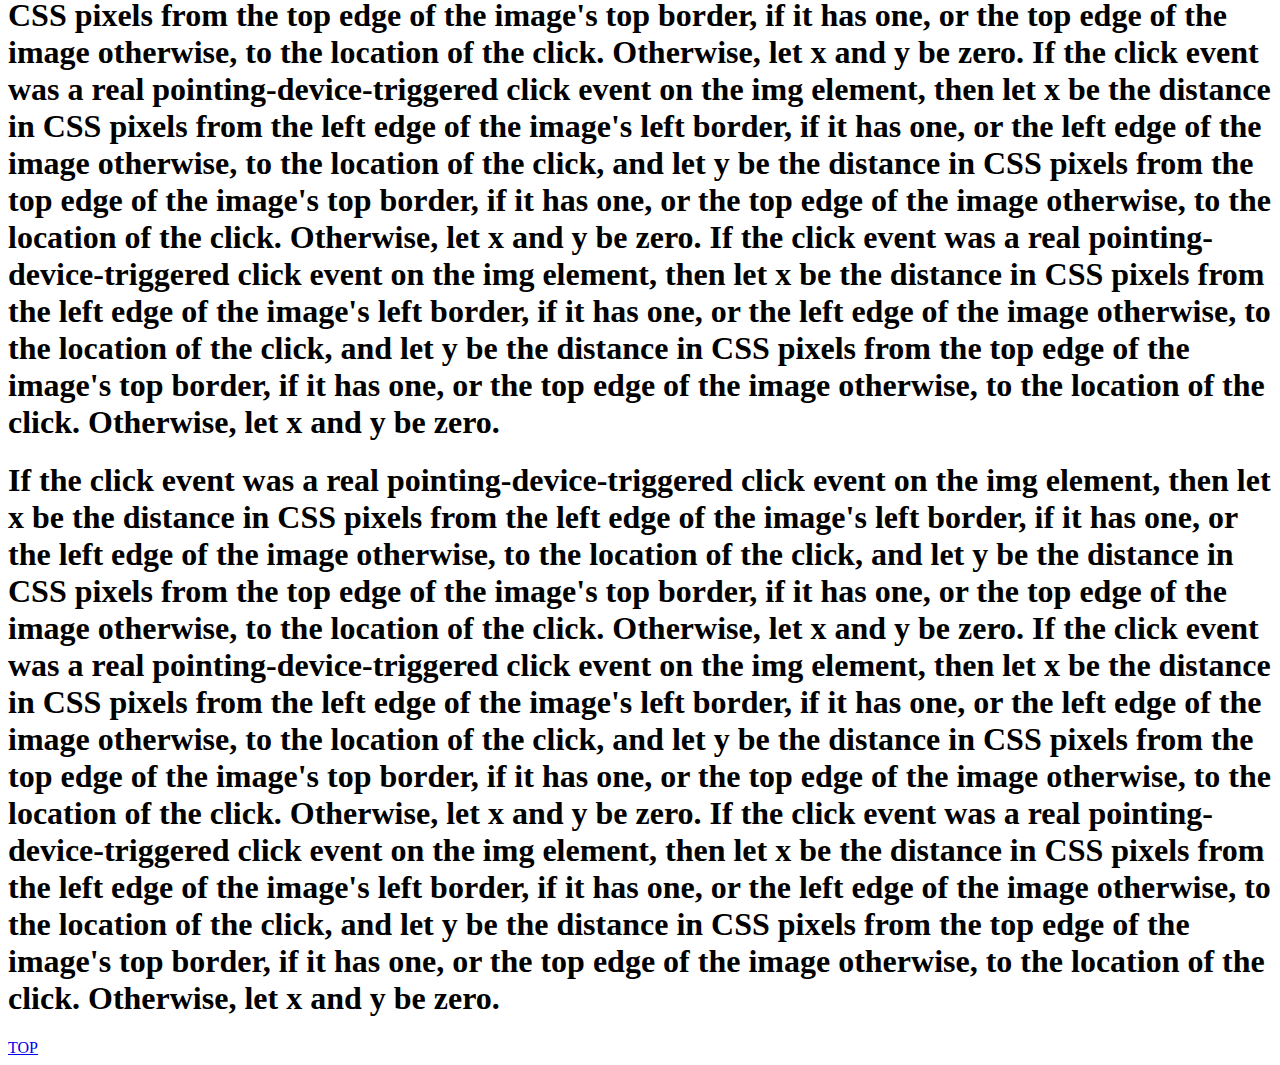
==== commit bb2cafef: "gh" ====
--- a/site/index.html
+++ b/site/index.html
@@ -3,8 +3,12 @@
 <head>
 	<style type="text/css">
 	body{
+<<<<<<< HEAD
+=======
+		background-attatchment:fixed;
+>>>>>>> 335b550a11349ccf804e7efba47ccb11f5fafc18
 		background:-webkit-linear-gradient(left,
-			rgba(200,150,100,0.3),
+			rgba(200,150,100,0.5),
 			rgba(70,70,200,0.3),
 			rgba(100,90,150,0.3),
 			rgba(100,80,100,0.3)
@@ -124,4 +128,4 @@
 
 <a href="#TOP">TOP</a>
 </body>
-</html>+</html>
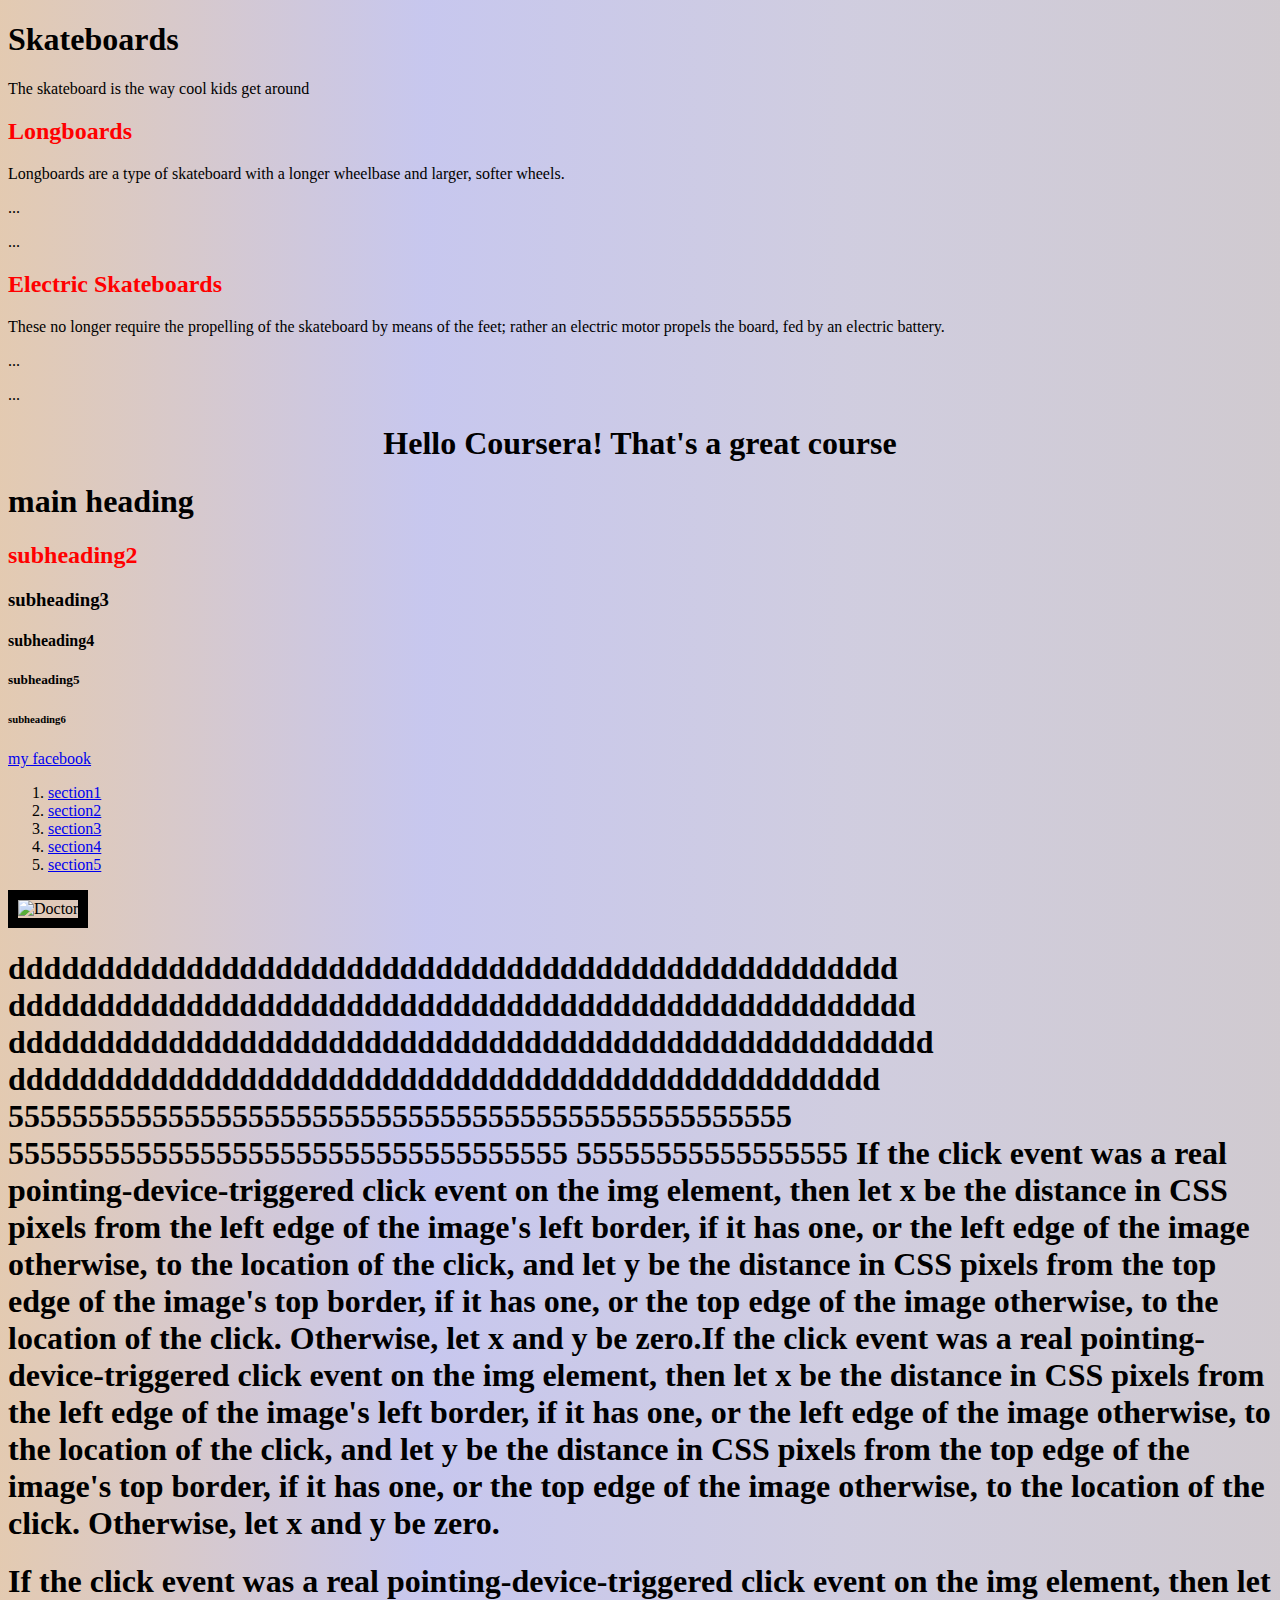
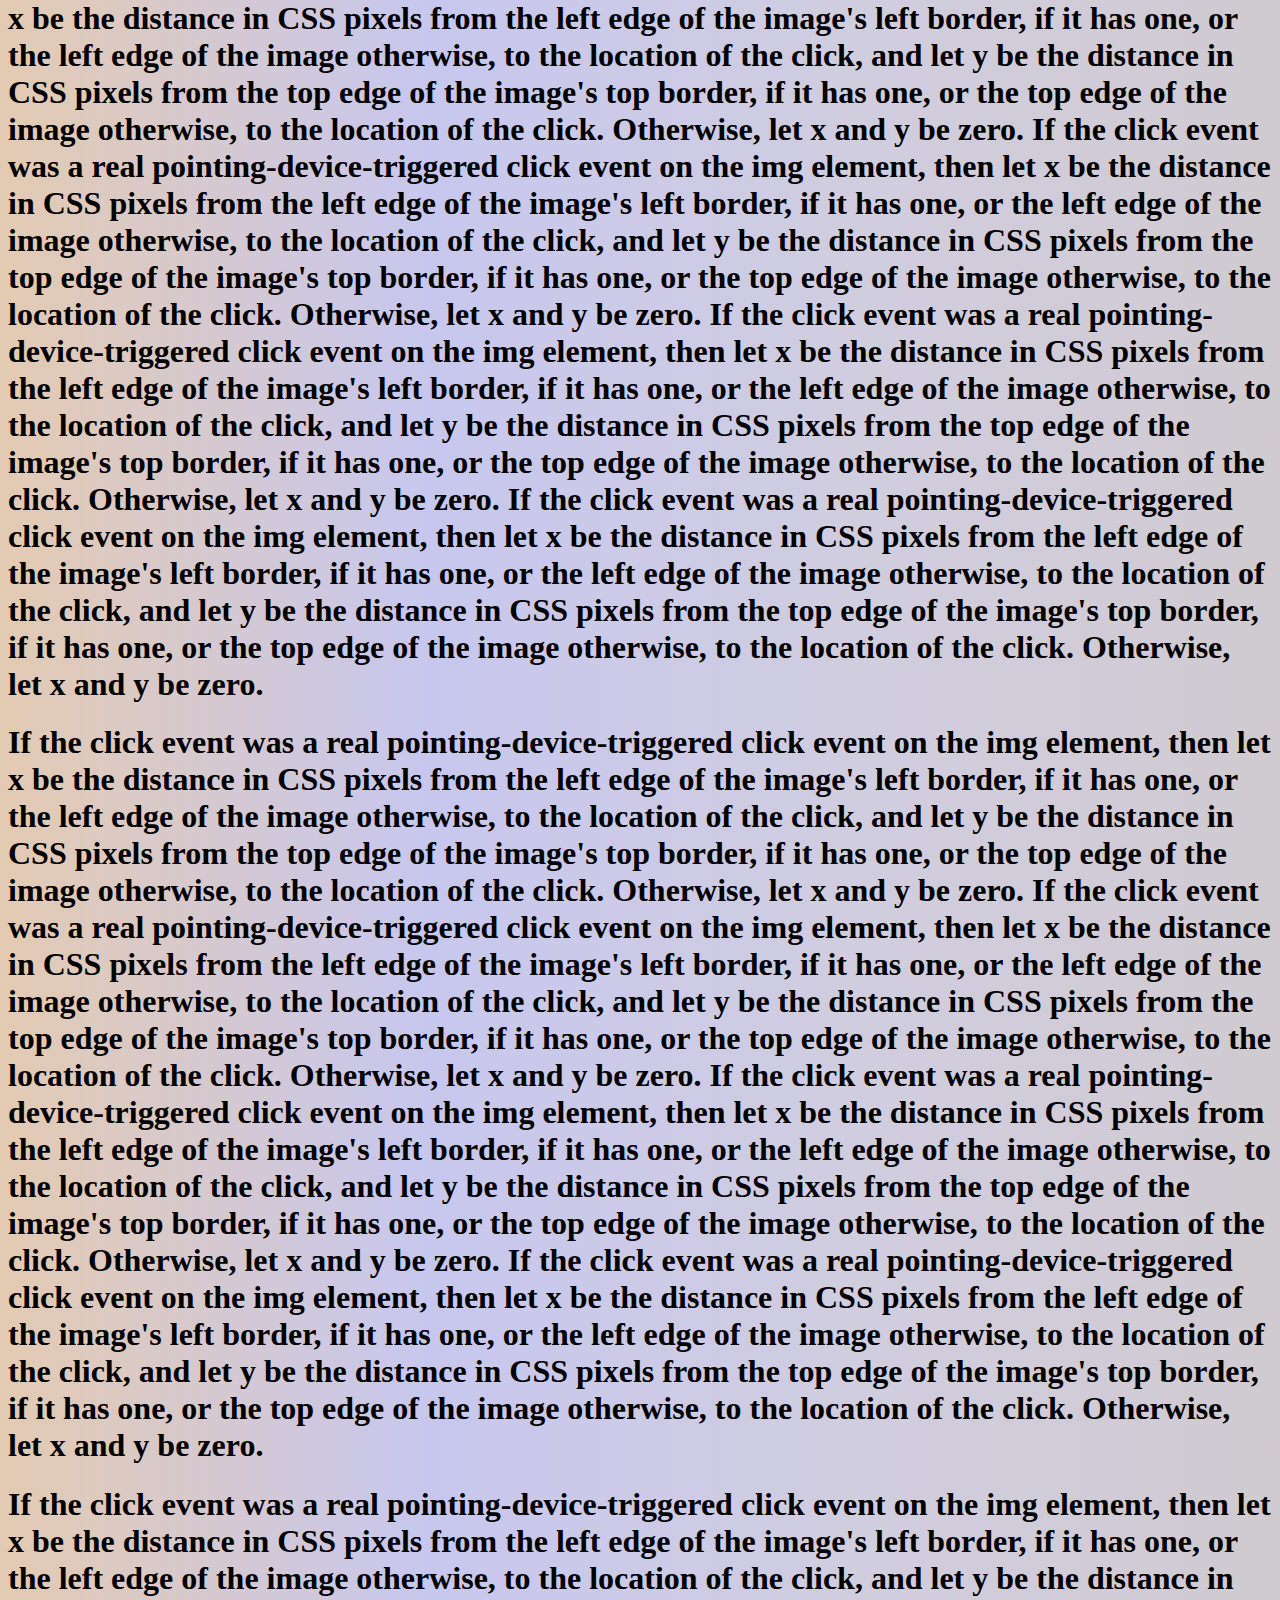
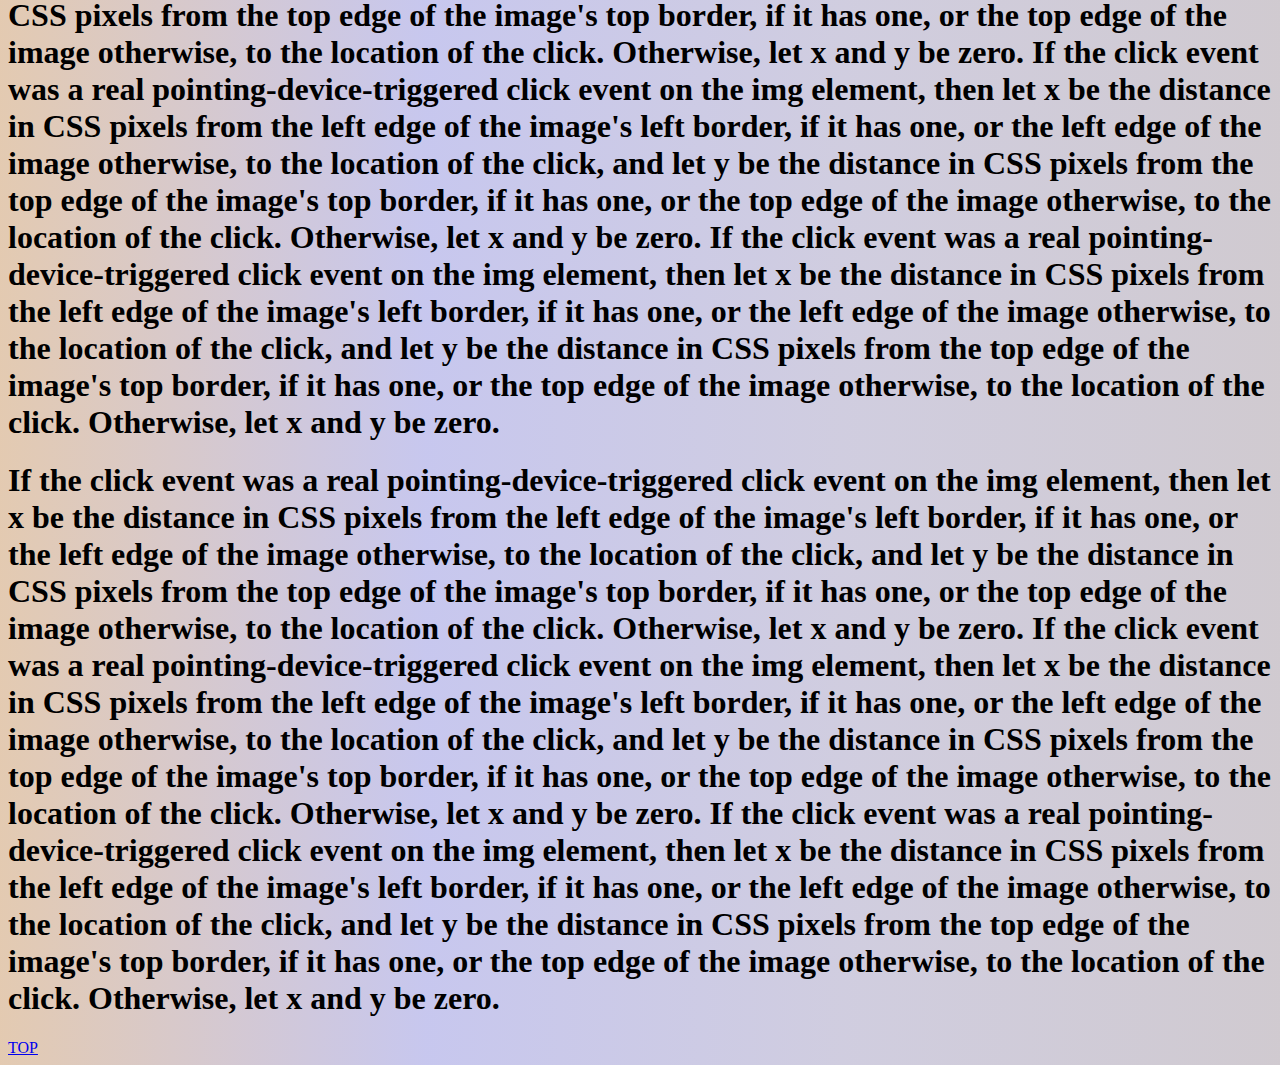
==== commit 20d99eb5: "gh" ====
--- a/site/index.html
+++ b/site/index.html
@@ -6,7 +6,6 @@
 <<<<<<< HEAD
 =======
 		background-attatchment:fixed;
->>>>>>> 335b550a11349ccf804e7efba47ccb11f5fafc18
 		background:-webkit-linear-gradient(left,
 			rgba(200,150,100,0.5),
 			rgba(70,70,200,0.3),
